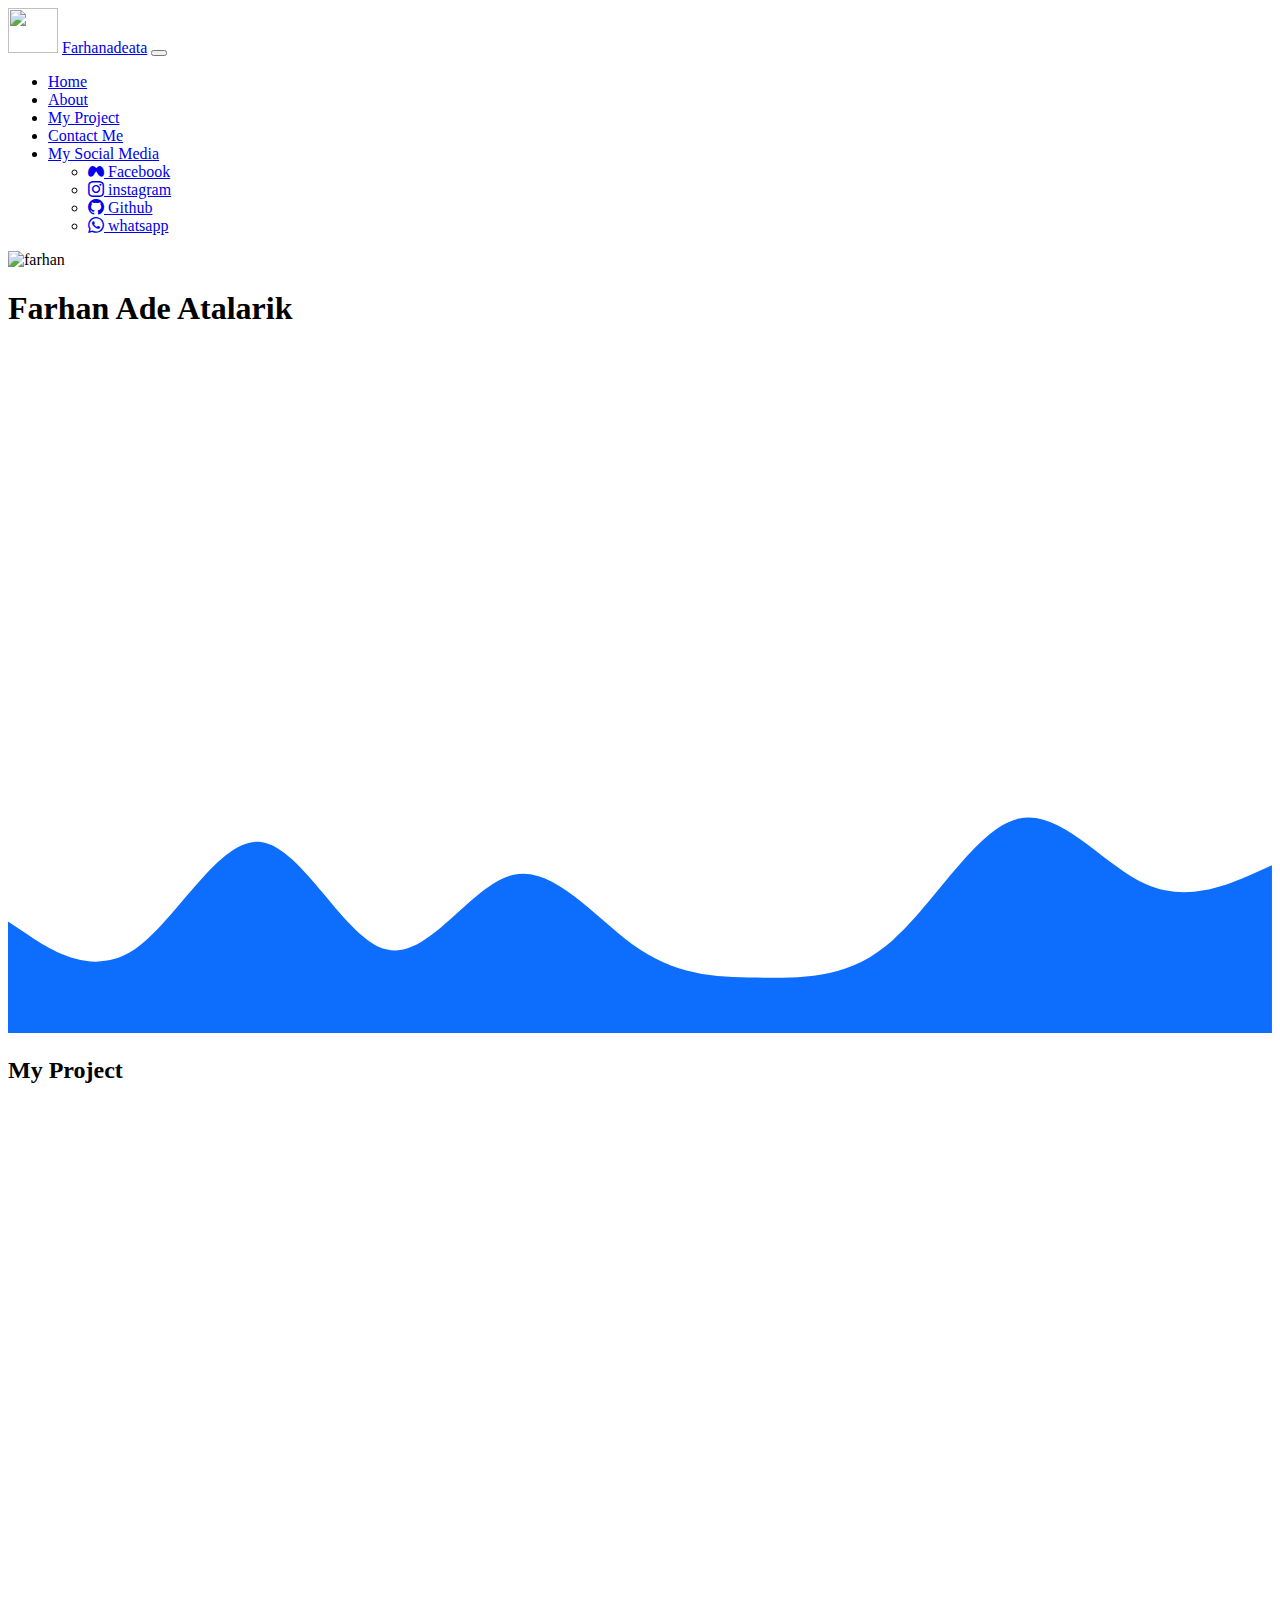
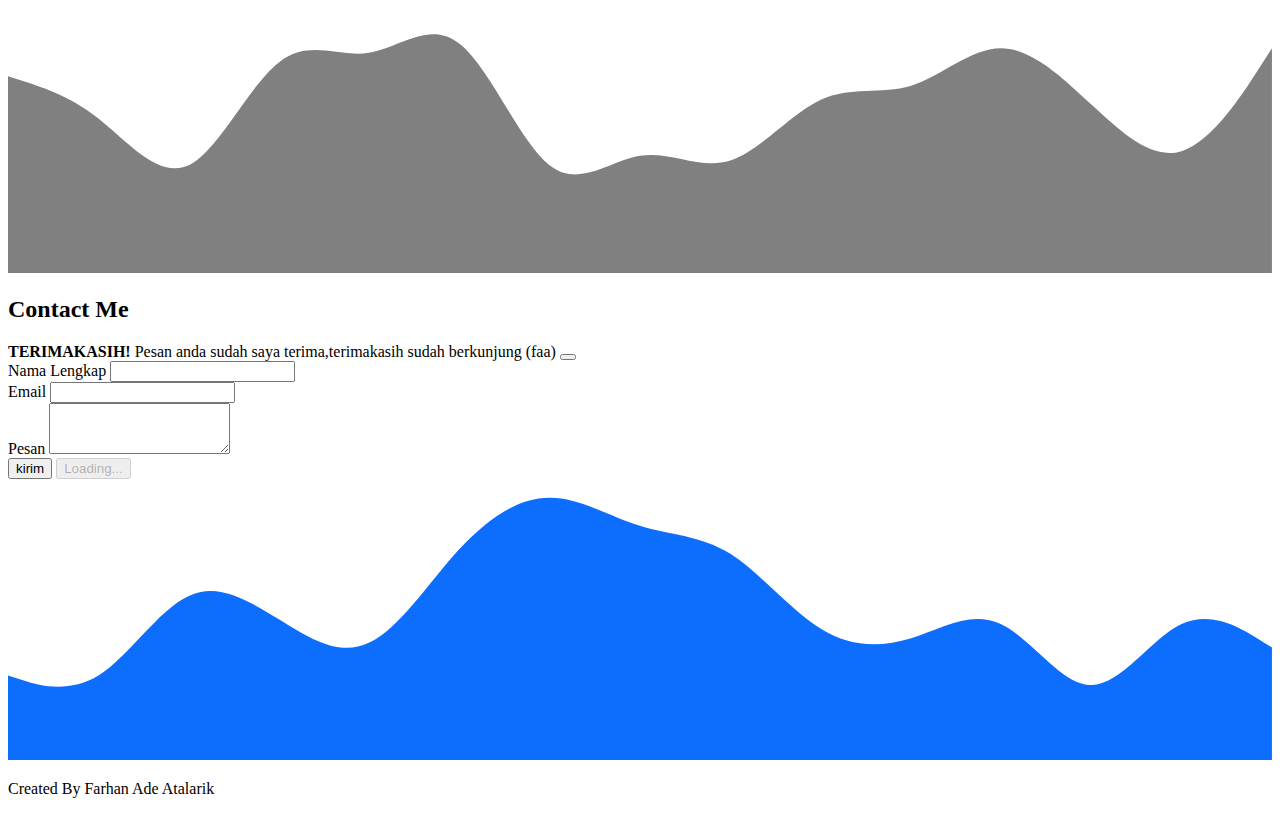
==== index.html @ 5beb2583 "Update index.html" ====
<!doctype html>
<html lang="en">

<head>
     <!-- Required meta tags -->
     <meta charset="utf-8">
     <meta name="viewport" content="width=device-width, initial-scale=1">

     <!-- Bootstrap CSS -->
     <link href="https://cdn.jsdelivr.net/npm/bootstrap@5.1.3/dist/css/bootstrap.min.css" rel="stylesheet"
          integrity="sha384-1BmE4kWBq78iYhFldvKuhfTAU6auU8tT94WrHftjDbrCEXSU1oBoqyl2QvZ6jIW3" crossorigin="anonymous">
     <link rel="stylesheet" href="https://cdn.jsdelivr.net/npm/bootstrap-icons@1.8.1/font/bootstrap-icons.css">
     <link rel="stylesheet" href="https://unpkg.com/aos@next/dist/aos.css" />
     <link rel="stylesheet" href="style.css">
     <title>Farhanadeata</title>
</head>

<body id="home">
     <!--navbar-->
     <nav class="navbar navbar-expand-lg navbar-dark background shadow-sm fixed-top">
          <div class="container">
               <img src="img/LOGO TERBARU REV-min.PNG" alt="" width="50" height="45" data-aos="flip-left">
               <a class="navbar-brand" href="#">Farhanadeata</a>
               <button class="navbar-toggler" type="button" data-bs-toggle="collapse" data-bs-target="#navbarNav"
                    aria-controls="navbarNav" aria-expanded="false" aria-label="Toggle navigation">
                    <span class="navbar-toggler-icon"></span>
               </button>
               <div class="collapse navbar-collapse" id="navbarNav">
                    <ul class="navbar-nav ms-auto">
                         <li class="nav-item">
                              <a class="nav-link active" aria-current="page" href="#home">Home</a>
                         </li>
                         <li class="nav-item">
                              <a class="nav-link" href="#About">About</a>
                         </li>
                         <li class="nav-item">
                              <a class="nav-link" href="#project">My Project</a>
                         </li>
                         <li class="nav-item">
                              <a class="nav-link" href="#Contactme">Contact Me</a>
                         </li>
                         <li class="nav-item">
                              <div class="dropdown">
                                   <a class="btn btn-secondary dropdown-toggle" href="#" role="button"
                                        id="dropdownMenuLink" data-bs-toggle="dropdown" aria-expanded="false">
                                        My Social Media
                                   </a>

                                   <ul class="dropdown-menu" aria-labelledby="dropdownMenuLink">
                                        <li><a class="dropdown-item text-primary"
                                                  href="https://www.facebook.com/farhan1113/"><i class="bi bi-meta"></i>
                                                  Facebook</a>
                                        </li>
                                        <li><a class="dropdown-item text-primary"
                                                  href="https://www.instagram.com/Farhanadeata"><i
                                                       class="bi bi-instagram"></i> instagram</a></li>
                                        <li><a class="dropdown-item" href="https://github.com/farhanadeata"><i
                                                       class="bi bi-github"> </i>Github</a>
                                        <li><a class="dropdown-item text-success" href="https://wa.me/083165642820"><i
                                                       class="bi bi-whatsapp">
                                                  </i>whatsapp</a>
                                        </li>
                                   </ul>
                              </div>
                         </li>
                    </ul>
               </div>
          </div>
     </nav>
     <!-- akhir navbar -->
     <!-- jumbotron -->
     <section class="jumbotron text-center">
          <img src="img/faa.jpg" alt="farhan" width="200" class="rounded-circle border border-3">
          <div class="text">
               <h1 class="display-4">Farhan Ade Atalarik</h1>
               <p class="lead"></p>
          </div>
          <svg xmlns="http://www.w3.org/2000/svg" viewBox="0 0 1440 320">
               <path fill="#ffffff" fill-opacity="1"
                    d="M0,64L21.8,69.3C43.6,75,87,85,131,101.3C174.5,117,218,139,262,165.3C305.5,192,349,224,393,229.3C436.4,235,480,213,524,208C567.3,203,611,213,655,192C698.2,171,742,117,785,96C829.1,75,873,85,916,106.7C960,128,1004,160,1047,154.7C1090.9,149,1135,107,1178,96C1221.8,85,1265,107,1309,106.7C1352.7,107,1396,85,1418,74.7L1440,64L1440,320L1418.2,320C1396.4,320,1353,320,1309,320C1265.5,320,1222,320,1178,320C1134.5,320,1091,320,1047,320C1003.6,320,960,320,916,320C872.7,320,829,320,785,320C741.8,320,698,320,655,320C610.9,320,567,320,524,320C480,320,436,320,393,320C349.1,320,305,320,262,320C218.2,320,175,320,131,320C87.3,320,44,320,22,320L0,320Z">
               </path>
          </svg>
     </section>
     <!-- akhir jumbotron -->

     <!-- about -->
     <section id="About">
          <div class=" about text1" data-aos="fade-in" data-aos-offset="400" data-aos-duration="3000">
               <div class="container">
                    <div class="row text-center">
                         <div class="col">
                              <h2>About Me</h2>
                         </div>
                    </div>
                    <div class="row justify-content-center fs-5 text-center">
                         <div class="col">
                              <p>Hai saya Farhan Ade Atalarik saya lahir di Baturaja Pada 27 Agustus 2003, rumah saya
                                   di Jl.Kol.Wahab Sarobu,Saya Mahasiswa di Universitas Baturaja.Saya memiliki motivasi
                                   yang besar Untuk mendapatkan dan mempelajari Sesuatu yang baru,Saya bertanggung jawab
                                   dan dapat di andalkan dalam hal apapun</p>
                         </div>
                    </div>
               </div>
          </div>
          <svg xmlns="http://www.w3.org/2000/svg" viewBox="0 0 1440 320">
               <path fill="#0d6efd" fill-opacity="1"
                    d="M0,192L24,208C48,224,96,256,144,224C192,192,240,96,288,101.3C336,107,384,213,432,224C480,235,528,149,576,138.7C624,128,672,192,720,224C768,256,816,256,864,256C912,256,960,256,1008,213.3C1056,171,1104,85,1152,74.7C1200,64,1248,128,1296,149.3C1344,171,1392,149,1416,138.7L1440,128L1440,320L1416,320C1392,320,1344,320,1296,320C1248,320,1200,320,1152,320C1104,320,1056,320,1008,320C960,320,912,320,864,320C816,320,768,320,720,320C672,320,624,320,576,320C528,320,480,320,432,320C384,320,336,320,288,320C240,320,192,320,144,320C96,320,48,320,24,320L0,320Z">
               </path>
          </svg>
     </section>
     <!-- akhir about -->

     <!-- My Project -->
     <section id="project">
          <div class="container">
               <div class="row text-center mb-3">
                    <div class="col">
                         <div class="text">
                              <h2>My Project</h2>
                         </div>
                    </div>
               </div>
               <div class="row justify-content-center">
                    <div class="col-md-4 mb-3">
                         <div class="card" data-aos="flip-up" data-aos-duration="2000">
                              <img src="img/ai.jpg" class="card-img-top" alt="ai">
                              <div class="card-body">
                                   <h5 class="card-title">Kecerdasan buatan</h5>
                                   <p class="card-text">mencoba membuat Kecerdasan buatan menggunakan bahasa
                                        Python.</p>
                                   <a href="https://github.com/farhanadeata/Ai" class="btn btn-primary">Lihat</a>
                              </div>
                         </div>
                    </div>
                    <div class="col-md-4 mb-3">
                         <div class="card" data-aos="flip-up" data-aos-duration="2000">
                              <img src="img/website.png" class="card-img-top" alt="website admin">
                              <div class="card-body">
                                   <h5 class="card-title">Sistem Admin Mahasiswa</h5>
                                   <p class="card-text"> mencoba Membuat sistem admin data Mahasiswa.</p>
                                   <a href="https://github.com/farhanadeata/UTSSCRUD" class="btn btn-primary">Lihat</a>
                              </div>
                         </div>
                    </div>
                    <div class="col-md-4 mb-3">
                         <div class="card" data-aos="flip-up" data-aos-duration="2000">
                              <img src="img/scribleart.png" class="card-img-top" alt="">
                              <div class="card-body">
                                   <h5 class="card-title">Scrible Art</h5>
                                   <p class="card-text"> mencoba Membuat efek Scrible Art di Android.</p>
                                   <a href="https://youtu.be/VZU8HkDeuXM" class="btn btn-primary">Lihat</a>
                              </div>
                         </div>
                    </div>
                    <div class="col-md-4 mb-3">
                         <div class="card" data-aos="flip-up" data-aos-duration="2000">
                              <img src="img/LOGO TERBARU REV-min.PNG" class="card-img-top" alt="scribleart">
                              <div class="card-body">
                                   <h5 class="card-title">coming soon</h5>
                                   <p class="card-text"></p>
                                   <a href="" class="btn btn-primary">Lihat</a>
                              </div>
                         </div>
                    </div>
               </div>
          </div>
          <svg xmlns="http://www.w3.org/2000/svg" viewBox="0 0 1440 320">
               <path fill="#808080" fill-opacity="1"
                    d="M0,96L17.1,101.3C34.3,107,69,117,103,144C137.1,171,171,213,206,197.3C240,181,274,107,309,80C342.9,53,377,75,411,69.3C445.7,64,480,32,514,58.7C548.6,85,583,171,617,197.3C651.4,224,686,192,720,186.7C754.3,181,789,203,823,192C857.1,181,891,139,926,122.7C960,107,994,117,1029,106.7C1062.9,96,1097,64,1131,64C1165.7,64,1200,96,1234,128C1268.6,160,1303,192,1337,181.3C1371.4,171,1406,117,1423,90.7L1440,64L1440,320L1422.9,320C1405.7,320,1371,320,1337,320C1302.9,320,1269,320,1234,320C1200,320,1166,320,1131,320C1097.1,320,1063,320,1029,320C994.3,320,960,320,926,320C891.4,320,857,320,823,320C788.6,320,754,320,720,320C685.7,320,651,320,617,320C582.9,320,549,320,514,320C480,320,446,320,411,320C377.1,320,343,320,309,320C274.3,320,240,320,206,320C171.4,320,137,320,103,320C68.6,320,34,320,17,320L0,320Z">
               </path>
          </svg>
     </section>
     <!-- akhir -->

     <!-- contact me -->
     <section id="Contactme">
          <div class="container">
               <div class="row text-center mb-3">
                    <div class="col">
                         <div class="text">
                              <h2>Contact Me</h2>
                         </div>
                    </div>
               </div>
               <div class="row justify-content-center">
                    <div class="col-md-8">
                         <div class="alert alert-success alert-dismissible fade show d-none my-allert" role="alert">
                              <strong>TERIMAKASIH!</strong> Pesan anda sudah saya terima,terimakasih sudah berkunjung
                              (faa)
                              <button type="button" class="btn-close" data-bs-dismiss="alert"
                                   aria-label="Close"></button>
                         </div>
                         <form name="submit-farhan-contact">
                              <div class="mb-3">
                                   <label for="name" class="form-label">Nama Lengkap</label>
                                   <input type="text" class="form-control" id="name" aria-describedby="name"
                                        name="nama">
                              </div>
                              <div class="mb-3">
                                   <label for="Email" class="form-label">Email</label>
                                   <input type="email" class="form-control" id="Email" aria-describedby="Email"
                                        name="email">
                              </div>
                              <div class="mb-3">
                                   <label for="pesan" class="form-label">Pesan</label>
                                   <textarea class="form-control" id="Pesan" rows="3" name="pesan"></textarea>
                              </div>
                              <button type="submit" class="btn btn-primary btn-kirim">kirim</button>
                              <button class="btn btn-primary btn-loading d-none" type="button" disabled>
                                   <span class="spinner-grow spinner-grow-sm" role="status" aria-hidden="true"></span>
                                   Loading...
                              </button>
                         </form>
                    </div>
               </div>
          </div>
          <svg xmlns="http://www.w3.org/2000/svg" viewBox="0 0 1440 320">
               <path fill="#0d6efd" fill-opacity="1"
                    d="M0,224L17.1,229.3C34.3,235,69,245,103,224C137.1,203,171,149,206,133.3C240,117,274,139,309,160C342.9,181,377,203,411,186.7C445.7,171,480,117,514,80C548.6,43,583,21,617,21.3C651.4,21,686,43,720,53.3C754.3,64,789,64,823,85.3C857.1,107,891,149,926,170.7C960,192,994,192,1029,181.3C1062.9,171,1097,149,1131,165.3C1165.7,181,1200,235,1234,234.7C1268.6,235,1303,181,1337,165.3C1371.4,149,1406,171,1423,181.3L1440,192L1440,320L1422.9,320C1405.7,320,1371,320,1337,320C1302.9,320,1269,320,1234,320C1200,320,1166,320,1131,320C1097.1,320,1063,320,1029,320C994.3,320,960,320,926,320C891.4,320,857,320,823,320C788.6,320,754,320,720,320C685.7,320,651,320,617,320C582.9,320,549,320,514,320C480,320,446,320,411,320C377.1,320,343,320,309,320C274.3,320,240,320,206,320C171.4,320,137,320,103,320C68.6,320,34,320,17,320L0,320Z">
               </path>
          </svg>
     </section>
     <!-- akhir -->

     <!-- footer -->
     <footer class="footer text-center text-light">
          <P>Created By Farhan Ade Atalarik</P>
     </footer>
     <!-- footer -->



     <!-- Option 1: Bootstrap Bundle with Popper -->
     <script src="https://cdn.jsdelivr.net/npm/bootstrap@5.1.3/dist/js/bootstrap.bundle.min.js"
          integrity="sha384-ka7Sk0Gln4gmtz2MlQnikT1wXgYsOg+OMhuP+IlRH9sENBO0LRn5q+8nbTov4+1p" crossorigin="anonymous">
     </script>

     <script src="https://unpkg.com/aos@next/dist/aos.js"></script>
     <script>
          AOS.init();
     </script>

     <script src="https://cdnjs.cloudflare.com/ajax/libs/gsap/3.9.1/gsap.min.js"> </script>
     <script src="https://cdnjs.cloudflare.com/ajax/libs/gsap/3.9.1/TextPlugin.min.js"></script>
     <script>
          gsap.registerPlugin(TextPlugin);
          gsap.to('.lead', {
               duration: 1.2,
               delay: 1.4,
               text: 'Mahasiswa | Programer | Videografer'
          })
          gsap.from('.jumbotron img', {
               duration: 1,
               y: -100,
               rotateY: 360,
               opacity: 0,
          });
          gsap.from('.navbar', {
               duration: 1,
               y: '-100%',
               opacity: 0,
               ease: 'bounce',
          });
          gsap.from('.display-4', {
               duration: 1,
               x: '-50%',
               opacity: 0,
               delay: 0.5,
               ease: 'back',
          });
     </script>



     <script>
          const scriptURL =
               'https://script.google.com/macros/s/AKfycbzv5Hc3rP5g9Ium2PK3wPlbBlIA5En4hgV32wuPU0XrtgzNv8XFjXux2nMC9JKpwwN2HA/exec'
          const form = document.forms['submit-farhan-contact'];
          const btnKirim = document.querySelector('.btn-kirim');
          const btnLoading = document.querySelector('.btn-loading');
          const myallert = document.querySelector('.my-allert');


          form.addEventListener('submit', e => {
               e.preventDefault()
               // ketika tmbl kirim di klik
               //tamplkan tmbl loading,hilingkan kirim
               btnLoading.classList.toggle('d-none');
               btnKirim.classList.toggle('d-none');
               fetch(scriptURL, {
                         method: 'POST',
                         body: new FormData(form)
                    })
                    .then(response => {
                         btnLoading.classList.toggle('d-none');
                         btnKirim.classList.toggle('d-none');
                         myallert.classList.toggle('d-none');
                         console.log('Success!', response)
                    })
                    .catch(error => {
                         console.error('Error!', error.message)
                    })
          })
     </script>


</body>

</html>
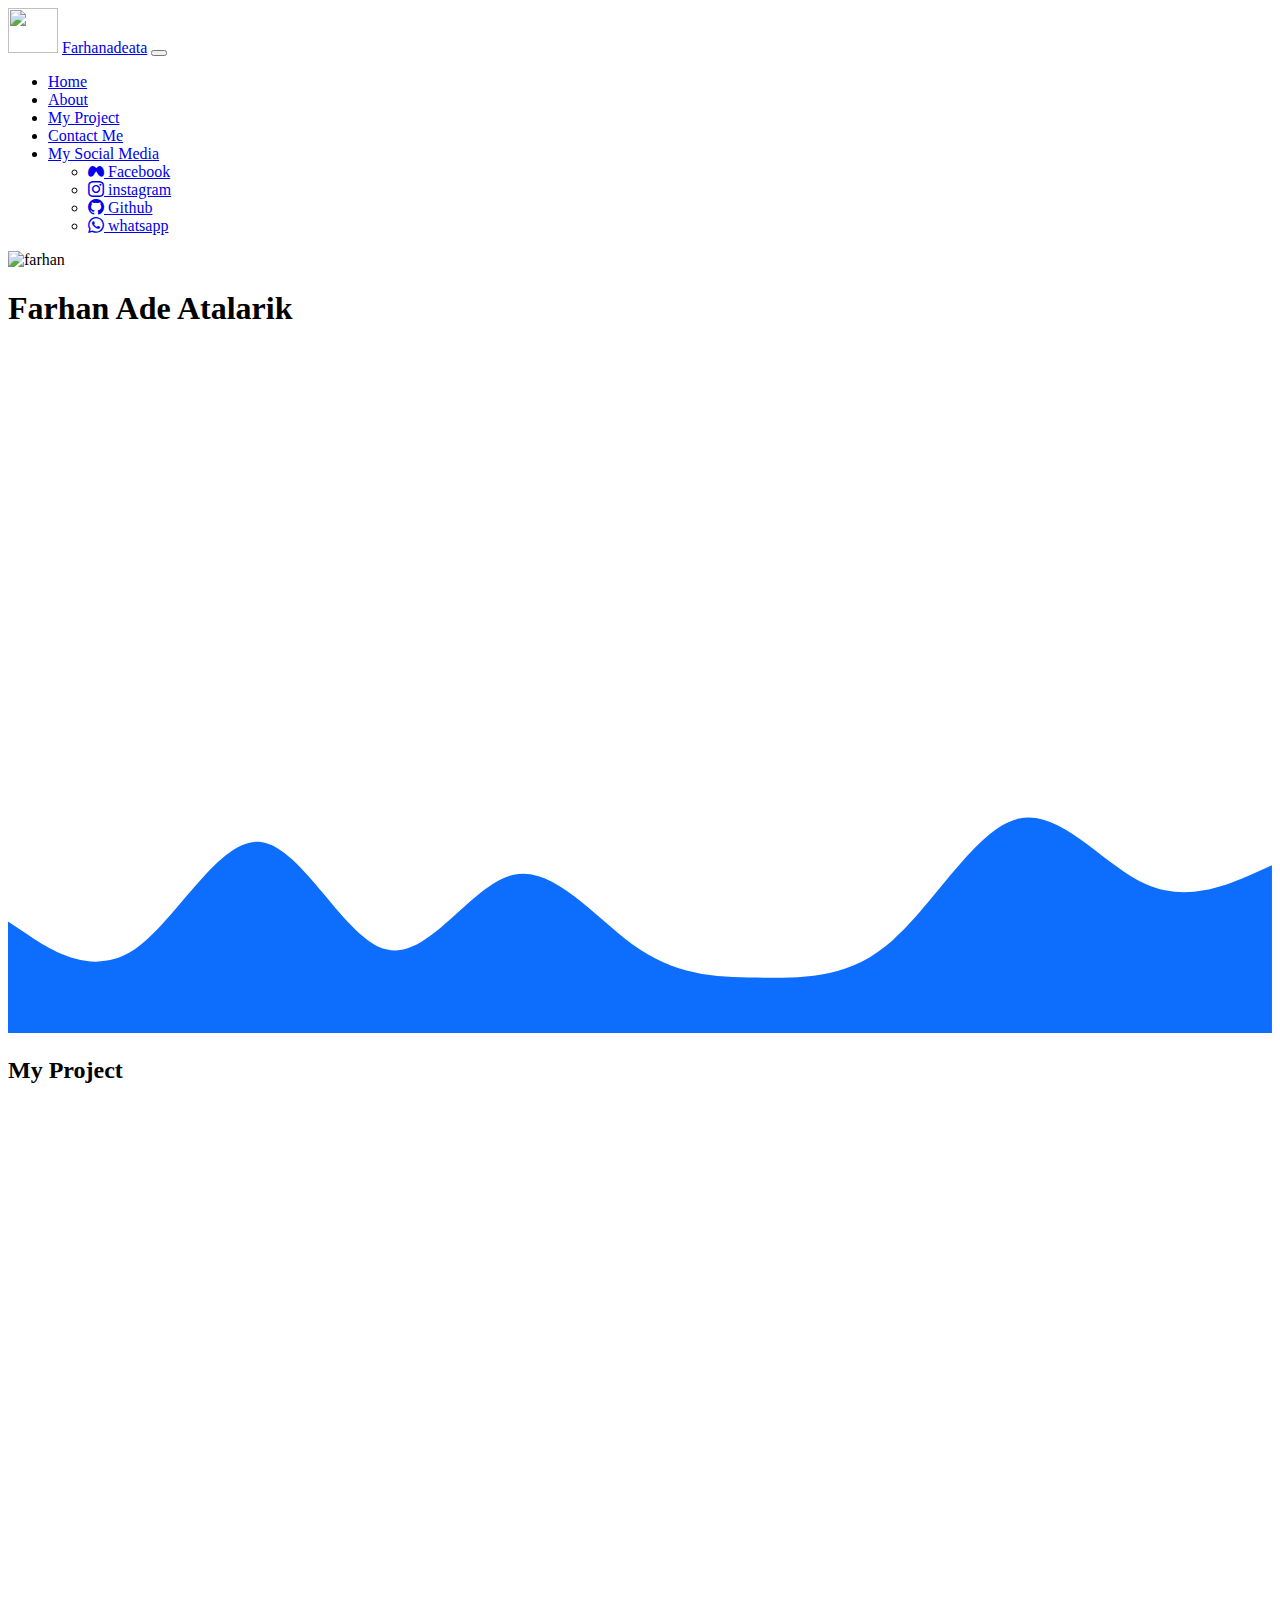
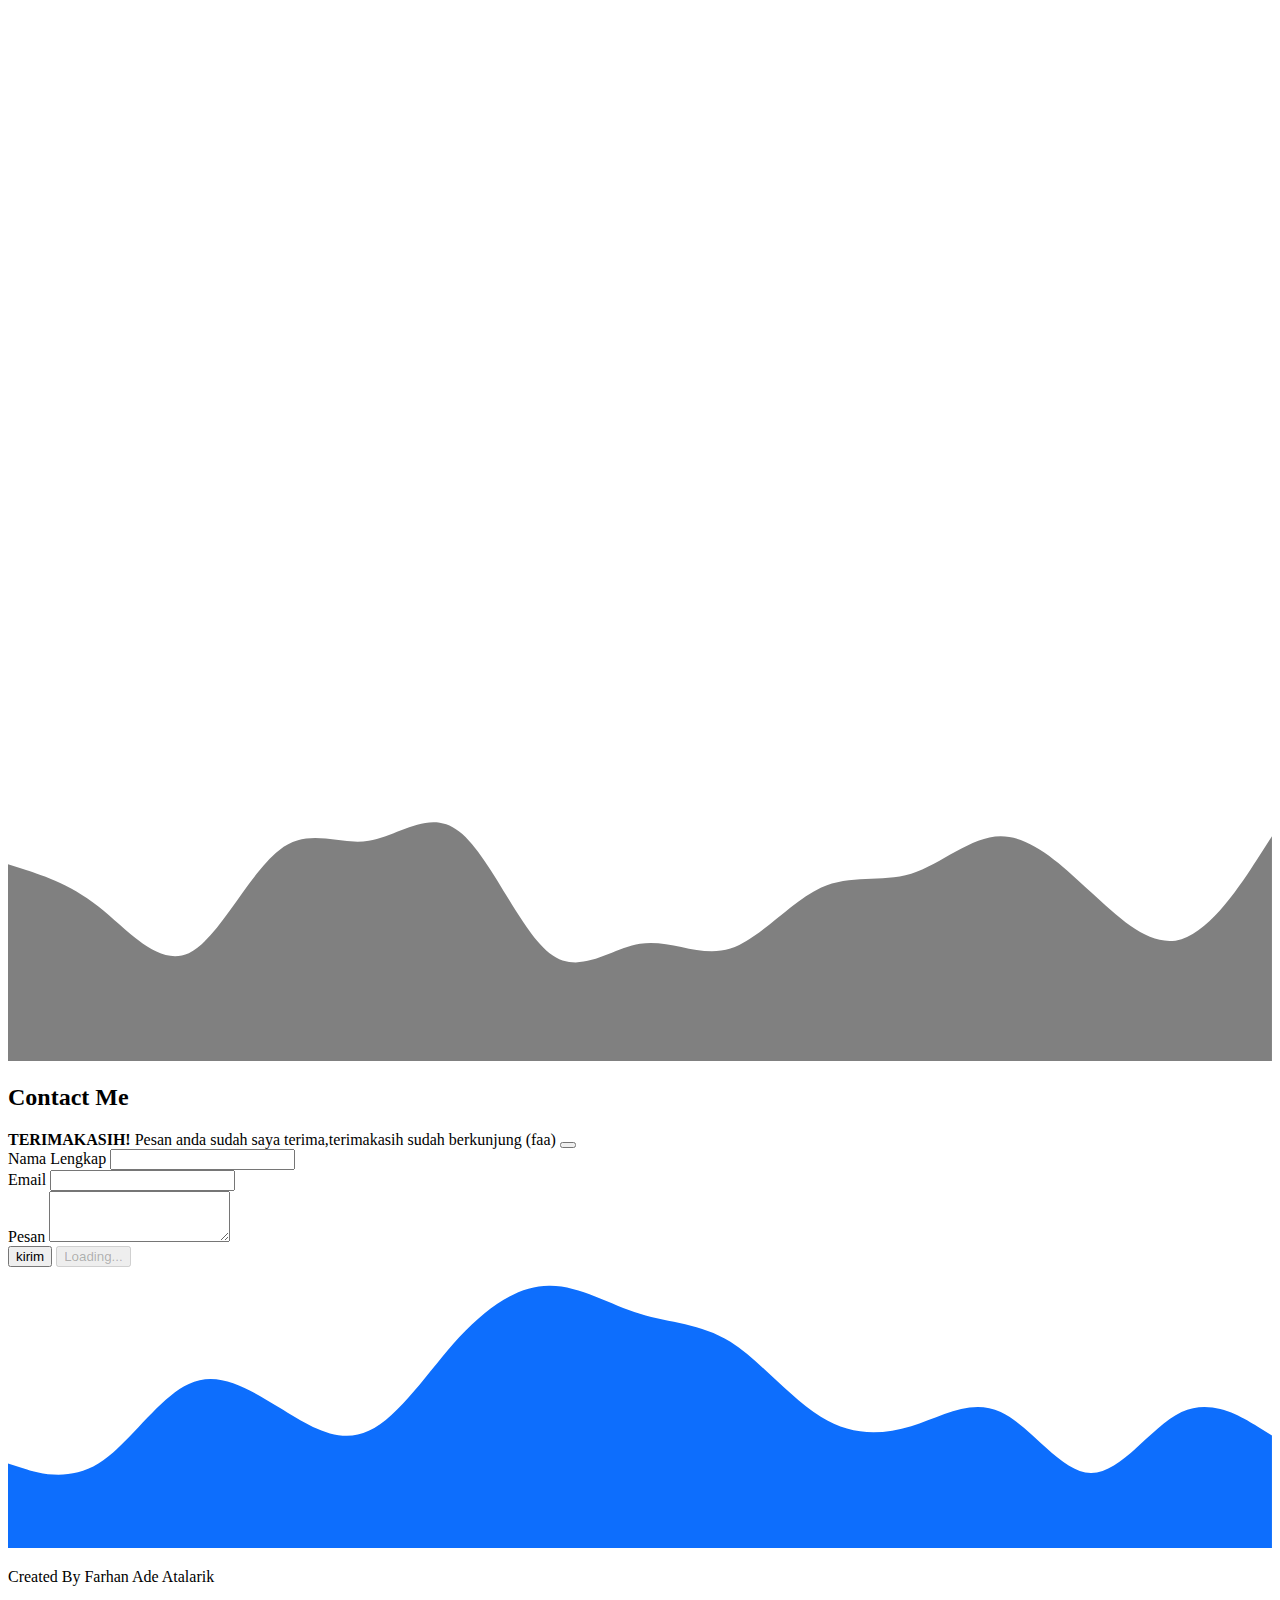
==== commit 71d462be: "update web crud" ====
--- a/index.html
+++ b/index.html
@@ -154,11 +154,12 @@
                     </div>
                     <div class="col-md-4 mb-3">
                          <div class="card" data-aos="flip-up" data-aos-duration="2000">
-                              <img src="img/LOGO TERBARU REV-min.PNG" class="card-img-top" alt="scribleart">
+                              <img src="img/proyek.png" class="card-img-top" alt="scribleart">
                               <div class="card-body">
-                                   <h5 class="card-title">coming soon</h5>
-                                   <p class="card-text"></p>
-                                   <a href="" class="btn btn-primary">Lihat</a>
+                                   <h5 class="card-title">website data siswa sederhana</h5>
+                                   <p class="card-text">mencoba membuat website sederhana menggunakan bootstrap dan di
+                                        upload ke hosting</p>
+                                   <a href="https://github.com/farhanadeata/WebCRUD" class="btn btn-primary">Lihat</a>
                               </div>
                          </div>
                     </div>
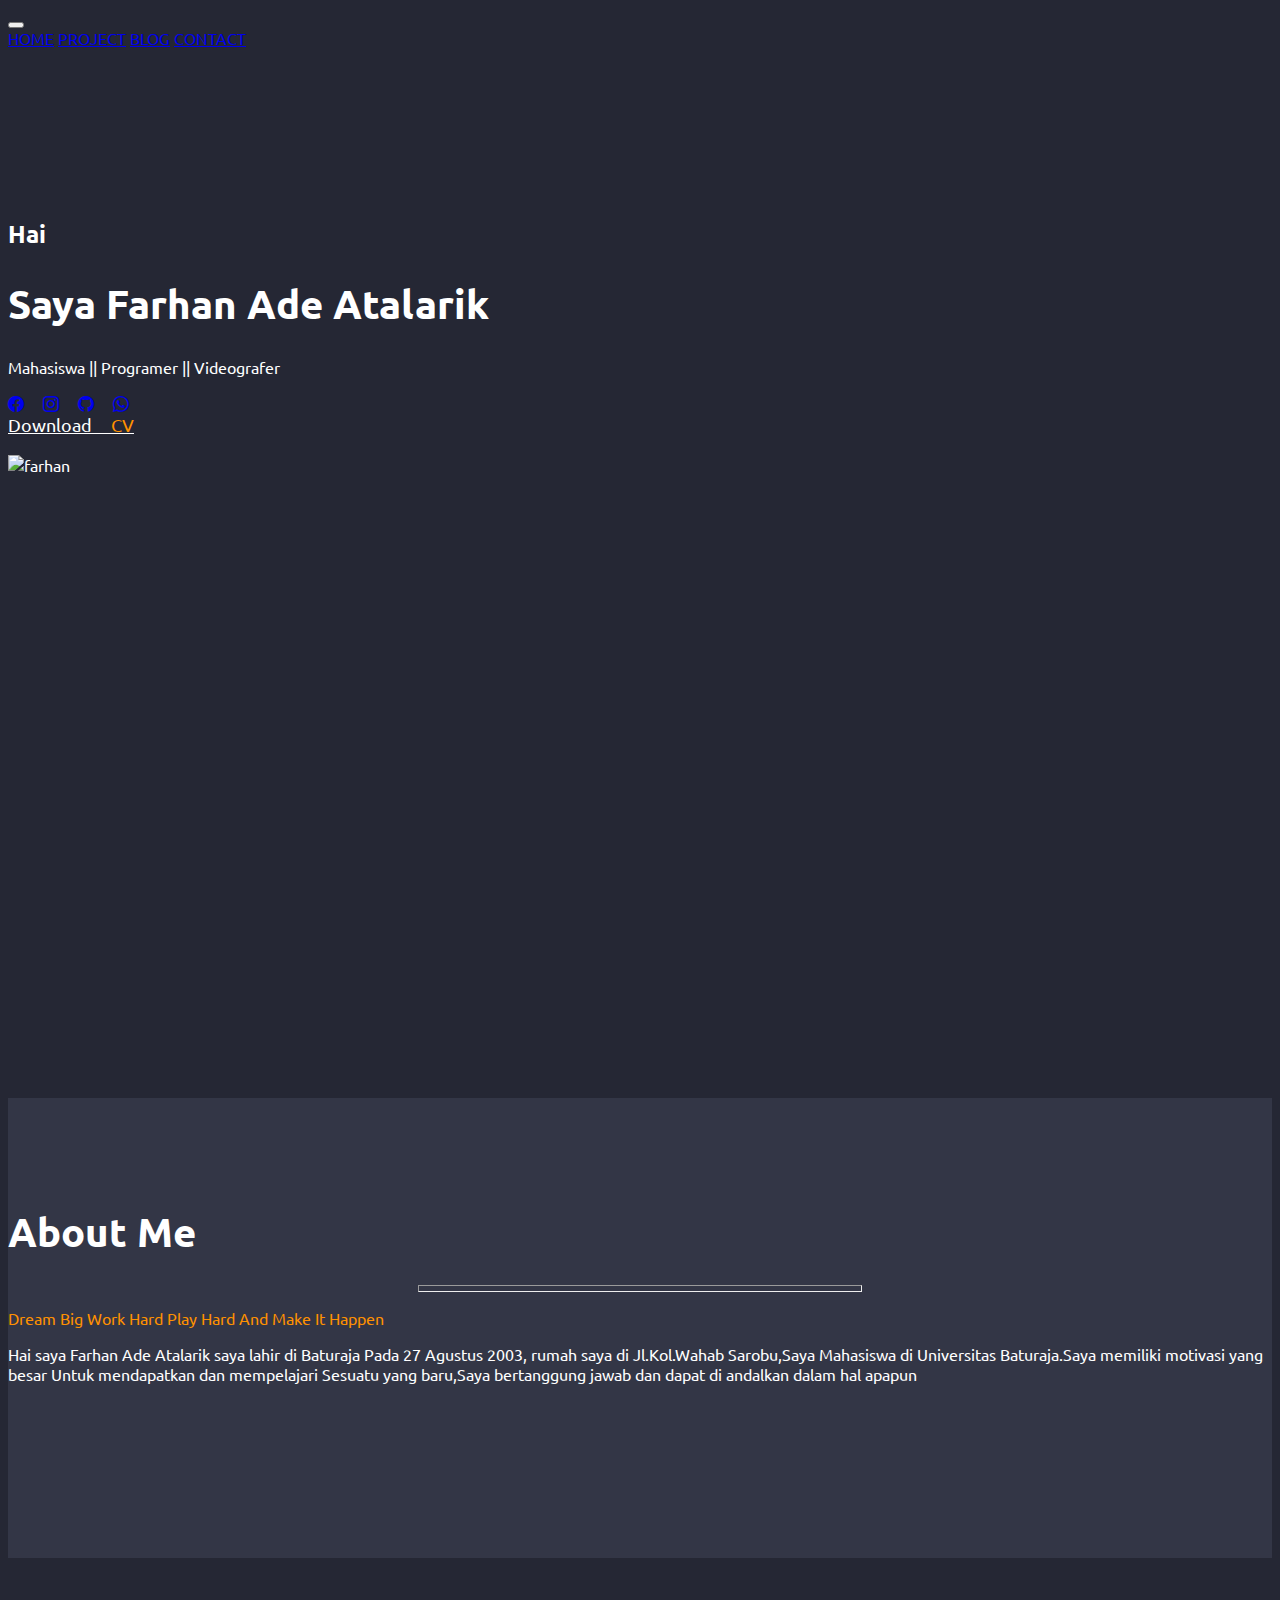
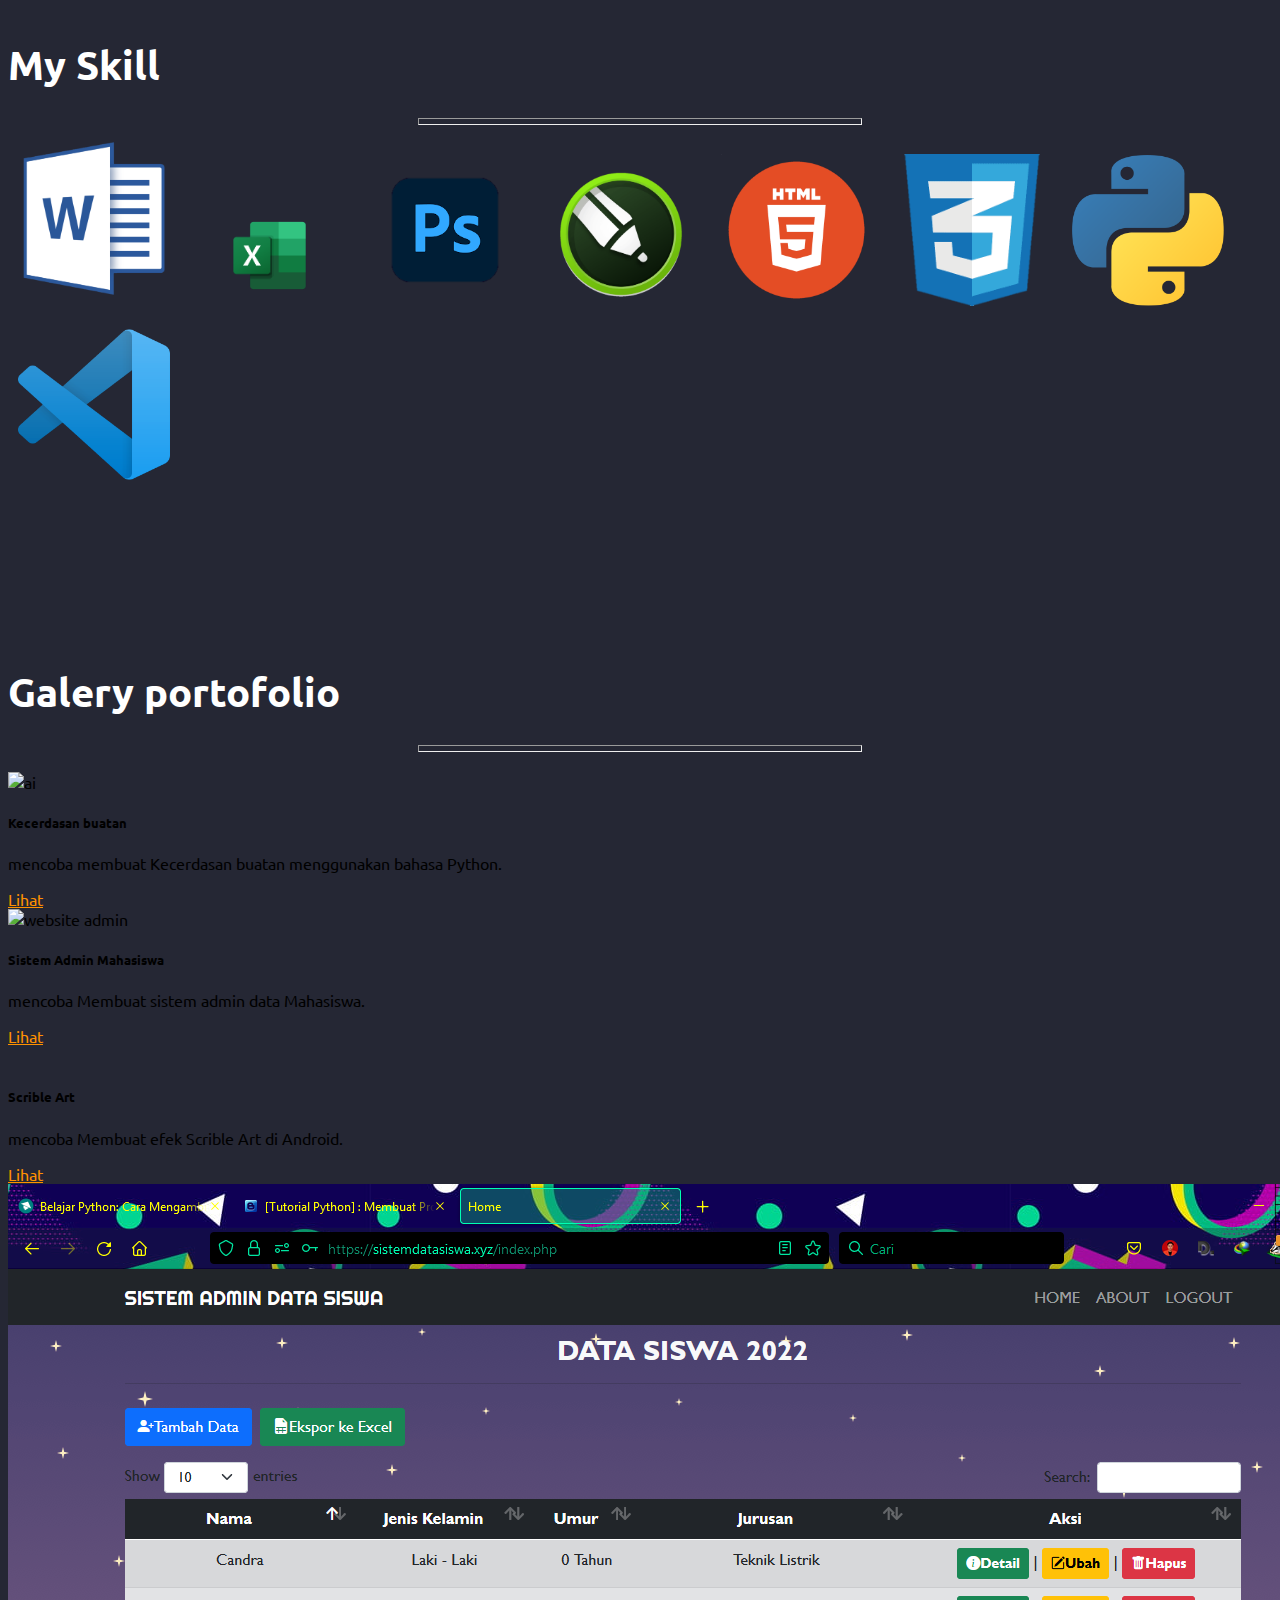
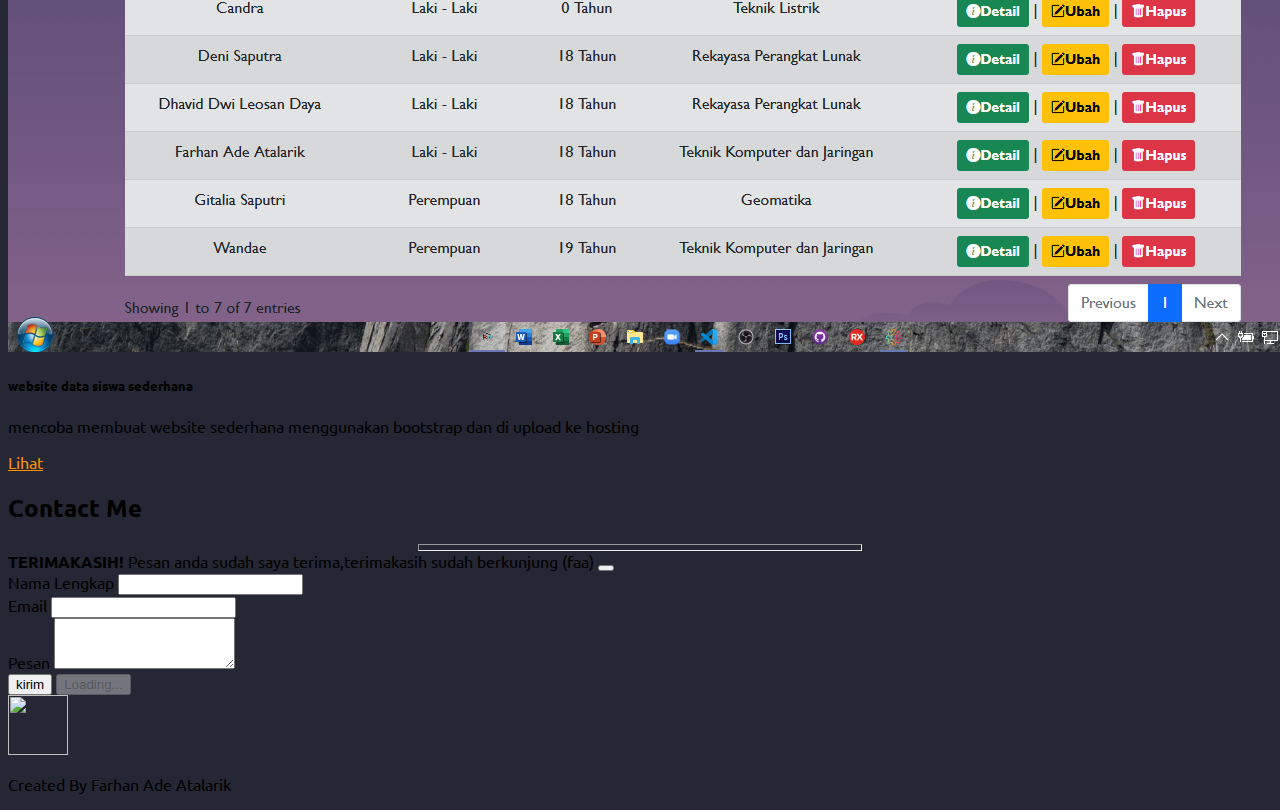
==== commit 36952f09: "rev" ====
--- a/index.html
+++ b/index.html
@@ -7,94 +7,101 @@
      <meta name="viewport" content="width=device-width, initial-scale=1">
 
      <!-- Bootstrap CSS -->
-     <link href="https://cdn.jsdelivr.net/npm/bootstrap@5.1.3/dist/css/bootstrap.min.css" rel="stylesheet"
-          integrity="sha384-1BmE4kWBq78iYhFldvKuhfTAU6auU8tT94WrHftjDbrCEXSU1oBoqyl2QvZ6jIW3" crossorigin="anonymous">
-     <link rel="stylesheet" href="https://cdn.jsdelivr.net/npm/bootstrap-icons@1.8.1/font/bootstrap-icons.css">
-     <link rel="stylesheet" href="https://unpkg.com/aos@next/dist/aos.css" />
-     <link rel="stylesheet" href="style.css">
-     <title>Farhanadeata</title>
+     <link href="https://cdn.jsdelivr.net/npm/bootstrap@5.0.2/dist/css/bootstrap.min.css" rel="stylesheet"
+          integrity="sha384-EVSTQN3/azprG1Anm3QDgpJLIm9Nao0Yz1ztcQTwFspd3yD65VohhpuuCOmLASjC" crossorigin="anonymous">
+     <link rel="stylesheet" href="https://cdn.jsdelivr.net/npm/bootstrap-icons@1.9.1/font/bootstrap-icons.css">
+     <!-- my css -->
+     <link rel="stylesheet" href="css/style.css">
+     <!-- font -->
+     <link rel="preconnect" href="https://fonts.googleapis.com">
+     <link rel="preconnect" href="https://fonts.gstatic.com" crossorigin>
+     <link href="https://fonts.googleapis.com/css2?family=Kalam:wght@300&family=Montserrat+Alternates:wght@200;300&family=Ubuntu:wght@300;400;700&display=swap"
+          rel="stylesheet">
+
+
+     <title>PORTOFOLIO || Farhanadeata</title>
+
 </head>
 
-<body id="home">
-     <!--navbar-->
-     <nav class="navbar navbar-expand-lg navbar-dark background shadow-sm fixed-top">
+<body>
+     <!-- navbar -->
+     <div id="home">
+          <div class="container-fluid position-fixed" id="nav">
+               <div class="container">
+                    <nav class="navbar navbar-expand-lg navbar-dark bg-transparent py-2  ">
+                         <div class="row justify-content-center">
+                              <div class="col-7">
+                                   <button class="navbar-toggler" type="button" data-bs-toggle="collapse"
+                                        data-bs-target="#navbarNavAltMarkup" aria-controls="navbarNavAltMarkup"
+                                        aria-expanded="false" aria-label="Toggle navigation">
+                                        <span class="navbar-toggler-icon"></span>
+                                   </button>
+                                   <div class="collapse navbar-collapse" id="navbarNavAltMarkup">
+                                        <div class="navbar-nav">
+                                             <a class="nav-link me-3" href="#home">HOME</a>
+                                             <a class="nav-link me-3" href="#portofolio">PROJECT</a>
+                                             <a class="nav-link me-3" href="https://farhanadeata.blogspot.com/">BLOG</a>
+                                             <a class="nav-link me-3" href="#Contactme">CONTACT </a>
+                                        </div>
+                                   </div>
+                              </div>
+                         </div>
+                    </nav>
+               </div>
+          </div>
+     </div>
+
+
+     <!-- akhir Navbar -->
+
+     <!-- saya -->
+     <section id="saya">
           <div class="container">
-               <img src="img/LOGO TERBARU REV-min.PNG" alt="" width="50" height="45" data-aos="flip-left">
-               <a class="navbar-brand" href="#">Farhanadeata</a>
-               <button class="navbar-toggler" type="button" data-bs-toggle="collapse" data-bs-target="#navbarNav"
-                    aria-controls="navbarNav" aria-expanded="false" aria-label="Toggle navigation">
-                    <span class="navbar-toggler-icon"></span>
-               </button>
-               <div class="collapse navbar-collapse" id="navbarNav">
-                    <ul class="navbar-nav ms-auto">
-                         <li class="nav-item">
-                              <a class="nav-link active" aria-current="page" href="#home">Home</a>
-                         </li>
-                         <li class="nav-item">
-                              <a class="nav-link" href="#About">About</a>
-                         </li>
-                         <li class="nav-item">
-                              <a class="nav-link" href="#project">My Project</a>
-                         </li>
-                         <li class="nav-item">
-                              <a class="nav-link" href="#Contactme">Contact Me</a>
-                         </li>
-                         <li class="nav-item">
-                              <div class="dropdown">
-                                   <a class="btn btn-secondary dropdown-toggle" href="#" role="button"
-                                        id="dropdownMenuLink" data-bs-toggle="dropdown" aria-expanded="false">
-                                        My Social Media
-                                   </a>
-
-                                   <ul class="dropdown-menu" aria-labelledby="dropdownMenuLink">
-                                        <li><a class="dropdown-item text-primary"
-                                                  href="https://www.facebook.com/farhan1113/"><i class="bi bi-meta"></i>
-                                                  Facebook</a>
-                                        </li>
-                                        <li><a class="dropdown-item text-primary"
-                                                  href="https://www.instagram.com/Farhanadeata"><i
-                                                       class="bi bi-instagram"></i> instagram</a></li>
-                                        <li><a class="dropdown-item" href="https://github.com/farhanadeata"><i
-                                                       class="bi bi-github"> </i>Github</a>
-                                        <li><a class="dropdown-item text-success" href="https://wa.me/083165642820"><i
-                                                       class="bi bi-whatsapp">
-                                                  </i>whatsapp</a>
-                                        </li>
-                                   </ul>
-                              </div>
-                         </li>
-                    </ul>
-               </div>
-          </div>
-     </nav>
-     <!-- akhir navbar -->
-     <!-- jumbotron -->
-     <section class="jumbotron text-center">
-          <img src="img/faa.jpg" alt="farhan" width="200" class="rounded-circle border border-3">
-          <div class="text">
-               <h1 class="display-4">Farhan Ade Atalarik</h1>
-               <p class="lead"></p>
-          </div>
-          <svg xmlns="http://www.w3.org/2000/svg" viewBox="0 0 1440 320">
-               <path fill="#ffffff" fill-opacity="1"
-                    d="M0,64L21.8,69.3C43.6,75,87,85,131,101.3C174.5,117,218,139,262,165.3C305.5,192,349,224,393,229.3C436.4,235,480,213,524,208C567.3,203,611,213,655,192C698.2,171,742,117,785,96C829.1,75,873,85,916,106.7C960,128,1004,160,1047,154.7C1090.9,149,1135,107,1178,96C1221.8,85,1265,107,1309,106.7C1352.7,107,1396,85,1418,74.7L1440,64L1440,320L1418.2,320C1396.4,320,1353,320,1309,320C1265.5,320,1222,320,1178,320C1134.5,320,1091,320,1047,320C1003.6,320,960,320,916,320C872.7,320,829,320,785,320C741.8,320,698,320,655,320C610.9,320,567,320,524,320C480,320,436,320,393,320C349.1,320,305,320,262,320C218.2,320,175,320,131,320C87.3,320,44,320,22,320L0,320Z">
-               </path>
-          </svg>
-     </section>
-     <!-- akhir jumbotron -->
+               <div class="row post">
+                    <div class="col-lg-5 col-md-6 offset-lg-1 my-auto order-1 text-center text-lg-start">
+                         <h2>Hai</h2>
+                         <H1 class="fw-bold">Saya Farhan Ade Atalarik</H1>
+                         <p>Mahasiswa || Programer || Videografer</p>
+
+                         <div class="social-media text-light">
+                              <a class="text-light" href="https://www.facebook.com/farhan1113/"><i
+                                        class="bi bi-facebook"></i></a>
+
+                              <a class="text-light" href="https://www.instagram.com/Farhanadeata"><i
+                                        class="bi bi-instagram"></i></a>
+                              <a class="text-light" href="https://github.com/farhanadeata"><i
+                                        class="bi bi-github"></i></a>
+                              <a class="text-light" href="https://wa.me/083165642820"><i class="bi bi-whatsapp">
+                                   </i></a>
+                              <br>
+                              <a href="#" class="fw-bold text-decoration-none cv">Download
+                                   <span class="warnaaksen">CV</span></a>
+
+                         </div>
+                    </div>
+                    <div class="col- lg-5 col-md-6 order-md-2">
+                         <img src="img/faa.jpg" alt="farhan" width="250"
+                              class="rounded-circle border border-3 float-lg-end mx-auto d-block">
+                    </div>
+               </div>
+          </div>
+     </section>
+     <!-- akhir saya -->
 
      <!-- about -->
-     <section id="About">
-          <div class=" about text1" data-aos="fade-in" data-aos-offset="400" data-aos-duration="3000">
+     <section id="about">
+          <div class="container-fluid">
                <div class="container">
-                    <div class="row text-center">
-                         <div class="col">
-                              <h2>About Me</h2>
-                         </div>
-                    </div>
-                    <div class="row justify-content-center fs-5 text-center">
-                         <div class="col">
-                              <p>Hai saya Farhan Ade Atalarik saya lahir di Baturaja Pada 27 Agustus 2003, rumah saya
+                    <div class="row justify-content-center">
+                         <div class="col-10">
+                              <h1 class="text-center fw-bold">About Me</h1>
+                              <hr>
+                         </div>
+                         <div class="col-10">
+                              <p class="text-center warnaaksen">Dream Big Work Hard Play Hard And Make It Happen</p>
+                              <p class="text-center text-light">Hai saya Farhan Ade Atalarik saya lahir di Baturaja Pada
+                                   27
+                                   Agustus 2003, rumah saya
                                    di Jl.Kol.Wahab Sarobu,Saya Mahasiswa di Universitas Baturaja.Saya memiliki motivasi
                                    yang besar Untuk mendapatkan dan mempelajari Sesuatu yang baru,Saya bertanggung jawab
                                    dan dapat di andalkan dalam hal apapun</p>
@@ -102,87 +109,102 @@
                     </div>
                </div>
           </div>
-          <svg xmlns="http://www.w3.org/2000/svg" viewBox="0 0 1440 320">
-               <path fill="#0d6efd" fill-opacity="1"
-                    d="M0,192L24,208C48,224,96,256,144,224C192,192,240,96,288,101.3C336,107,384,213,432,224C480,235,528,149,576,138.7C624,128,672,192,720,224C768,256,816,256,864,256C912,256,960,256,1008,213.3C1056,171,1104,85,1152,74.7C1200,64,1248,128,1296,149.3C1344,171,1392,149,1416,138.7L1440,128L1440,320L1416,320C1392,320,1344,320,1296,320C1248,320,1200,320,1152,320C1104,320,1056,320,1008,320C960,320,912,320,864,320C816,320,768,320,720,320C672,320,624,320,576,320C528,320,480,320,432,320C384,320,336,320,288,320C240,320,192,320,144,320C96,320,48,320,24,320L0,320Z">
-               </path>
-          </svg>
      </section>
      <!-- akhir about -->
 
-     <!-- My Project -->
-     <section id="project">
+     <!-- skill -->
+     <section id="skill">
+          <div class="container-fluid">
+               <div class="container">
+                    <div class="row justify-content-center">
+                         <div class="col-10">
+                              <h1 class="fw-bold text-center">My Skill</h1>
+                              <hr>
+                         </div>
+                         <div class="col-10 text-center mt-3">
+                              <img src="img/word.png" alt="">
+                              <img src="img/exel.png" alt="">
+                              <img src="img/ps.png" alt="">
+                              <img src="img/corel.png" alt="">
+                              <img src="img/html.png" alt="">
+                              <img src="img/css.png" alt="">
+                              <img src="img/py.png" alt="">
+                              <img src="img/Visual_Studio_Code_1.35_icon.svg.png" alt="">
+                         </div>
+                    </div>
+               </div>
+          </div>
+     </section>
+     <!-- akhir skill -->
+
+     <!-- portofolio -->
+     <section id="portofolio">
           <div class="container">
-               <div class="row text-center mb-3">
-                    <div class="col">
-                         <div class="text">
-                              <h2>My Project</h2>
-                         </div>
-                    </div>
-               </div>
+               <div class="row justify-content-center">
+                    <div class="col-12">
+                         <h1 class="text-center fw-bold">Galery portofolio</h1>
+                         <hr>
+                    </div>
+               </div>
+               <br>
                <div class="row justify-content-center">
                     <div class="col-md-4 mb-3">
-                         <div class="card" data-aos="flip-up" data-aos-duration="2000">
+                         <div class="card bg-dark text-light" data-aos="flip-up" data-aos-duration="2000">
                               <img src="img/ai.jpg" class="card-img-top" alt="ai">
                               <div class="card-body">
                                    <h5 class="card-title">Kecerdasan buatan</h5>
                                    <p class="card-text">mencoba membuat Kecerdasan buatan menggunakan bahasa
                                         Python.</p>
-                                   <a href="https://github.com/farhanadeata/Ai" class="btn btn-primary">Lihat</a>
+                                   <a href="https://github.com/farhanadeata/Ai" class="btn warnaaksen">Lihat</a>
                               </div>
                          </div>
                     </div>
                     <div class="col-md-4 mb-3">
-                         <div class="card" data-aos="flip-up" data-aos-duration="2000">
+                         <div class="card bg-dark text-light" data-aos="flip-up" data-aos-duration="2000">
                               <img src="img/website.png" class="card-img-top" alt="website admin">
                               <div class="card-body">
                                    <h5 class="card-title">Sistem Admin Mahasiswa</h5>
                                    <p class="card-text"> mencoba Membuat sistem admin data Mahasiswa.</p>
-                                   <a href="https://github.com/farhanadeata/UTSSCRUD" class="btn btn-primary">Lihat</a>
+                                   <a href="https://github.com/farhanadeata/UTSSCRUD" class="btn warnaaksen">Lihat</a>
                               </div>
                          </div>
                     </div>
                     <div class="col-md-4 mb-3">
-                         <div class="card" data-aos="flip-up" data-aos-duration="2000">
+                         <div class="card bg-dark text-light" data-aos="flip-up" data-aos-duration="2000">
                               <img src="img/scribleart.png" class="card-img-top" alt="">
                               <div class="card-body">
                                    <h5 class="card-title">Scrible Art</h5>
                                    <p class="card-text"> mencoba Membuat efek Scrible Art di Android.</p>
-                                   <a href="https://youtu.be/VZU8HkDeuXM" class="btn btn-primary">Lihat</a>
+                                   <a href="https://youtu.be/VZU8HkDeuXM" class="btn warnaaksen">Lihat</a>
                               </div>
                          </div>
                     </div>
                     <div class="col-md-4 mb-3">
-                         <div class="card" data-aos="flip-up" data-aos-duration="2000">
+                         <div class="card bg-dark text-light" data-aos="flip-up" data-aos-duration="2000">
                               <img src="img/proyek.png" class="card-img-top" alt="scribleart">
                               <div class="card-body">
                                    <h5 class="card-title">website data siswa sederhana</h5>
                                    <p class="card-text">mencoba membuat website sederhana menggunakan bootstrap dan di
                                         upload ke hosting</p>
-                                   <a href="https://github.com/farhanadeata/WebCRUD" class="btn btn-primary">Lihat</a>
-                              </div>
-                         </div>
-                    </div>
-               </div>
-          </div>
-          <svg xmlns="http://www.w3.org/2000/svg" viewBox="0 0 1440 320">
-               <path fill="#808080" fill-opacity="1"
-                    d="M0,96L17.1,101.3C34.3,107,69,117,103,144C137.1,171,171,213,206,197.3C240,181,274,107,309,80C342.9,53,377,75,411,69.3C445.7,64,480,32,514,58.7C548.6,85,583,171,617,197.3C651.4,224,686,192,720,186.7C754.3,181,789,203,823,192C857.1,181,891,139,926,122.7C960,107,994,117,1029,106.7C1062.9,96,1097,64,1131,64C1165.7,64,1200,96,1234,128C1268.6,160,1303,192,1337,181.3C1371.4,171,1406,117,1423,90.7L1440,64L1440,320L1422.9,320C1405.7,320,1371,320,1337,320C1302.9,320,1269,320,1234,320C1200,320,1166,320,1131,320C1097.1,320,1063,320,1029,320C994.3,320,960,320,926,320C891.4,320,857,320,823,320C788.6,320,754,320,720,320C685.7,320,651,320,617,320C582.9,320,549,320,514,320C480,320,446,320,411,320C377.1,320,343,320,309,320C274.3,320,240,320,206,320C171.4,320,137,320,103,320C68.6,320,34,320,17,320L0,320Z">
-               </path>
-          </svg>
-     </section>
-     <!-- akhir -->
+                                   <a href="https://github.com/farhanadeata/WebCRUD" class="btn warnaaksen">Lihat</a>
+                              </div>
+                         </div>
+                    </div>
+               </div>
+          </div>
+     </section>
+     <!-- akhir portofolio -->
 
      <!-- contact me -->
-     <section id="Contactme">
-          <div class="container">
+     <div id="Contactme">
+          <div class="container text-light ">
                <div class="row text-center mb-3">
                     <div class="col">
-                         <div class="text">
-                              <h2>Contact Me</h2>
-                         </div>
-                    </div>
-               </div>
+                         <h2>Contact Me</h2>
+                         <hr>
+                    </div>
+               </div>
+
                <div class="row justify-content-center">
                     <div class="col-md-8">
                          <div class="alert alert-success alert-dismissible fade show d-none my-allert" role="alert">
@@ -215,62 +237,36 @@
                     </div>
                </div>
           </div>
-          <svg xmlns="http://www.w3.org/2000/svg" viewBox="0 0 1440 320">
-               <path fill="#0d6efd" fill-opacity="1"
-                    d="M0,224L17.1,229.3C34.3,235,69,245,103,224C137.1,203,171,149,206,133.3C240,117,274,139,309,160C342.9,181,377,203,411,186.7C445.7,171,480,117,514,80C548.6,43,583,21,617,21.3C651.4,21,686,43,720,53.3C754.3,64,789,64,823,85.3C857.1,107,891,149,926,170.7C960,192,994,192,1029,181.3C1062.9,171,1097,149,1131,165.3C1165.7,181,1200,235,1234,234.7C1268.6,235,1303,181,1337,165.3C1371.4,149,1406,171,1423,181.3L1440,192L1440,320L1422.9,320C1405.7,320,1371,320,1337,320C1302.9,320,1269,320,1234,320C1200,320,1166,320,1131,320C1097.1,320,1063,320,1029,320C994.3,320,960,320,926,320C891.4,320,857,320,823,320C788.6,320,754,320,720,320C685.7,320,651,320,617,320C582.9,320,549,320,514,320C480,320,446,320,411,320C377.1,320,343,320,309,320C274.3,320,240,320,206,320C171.4,320,137,320,103,320C68.6,320,34,320,17,320L0,320Z">
-               </path>
-          </svg>
-     </section>
-     <!-- akhir -->
+     </div>
+     </section>
+     <!-- akhir contact me -->
 
      <!-- footer -->
-     <footer class="footer text-center text-light">
-          <P>Created By Farhan Ade Atalarik</P>
+     <footer class="py-5">
+          <div class="container">
+               <div class="row">
+                    <div class="col-12 text-center">
+                         <img src="img/LOGO TERBARU REV-min.PNG" alt="" width="60" height="60" data-aos="flip-left">
+                    </div>
+               </div>
+               <div class="row">
+                    <div class="col-12 text-center">
+                         <p class="text-light">Created By Farhan Ade Atalarik</p>
+                    </div>
+               </div>
+          </div>
      </footer>
-     <!-- footer -->
-
-
+     <!-- akhir footer -->
+
+     <!-- script saya -->
+     <script src="js/script.js"></script>
+
+     <!-- Optional JavaScript; choose one of the two! -->
 
      <!-- Option 1: Bootstrap Bundle with Popper -->
-     <script src="https://cdn.jsdelivr.net/npm/bootstrap@5.1.3/dist/js/bootstrap.bundle.min.js"
-          integrity="sha384-ka7Sk0Gln4gmtz2MlQnikT1wXgYsOg+OMhuP+IlRH9sENBO0LRn5q+8nbTov4+1p" crossorigin="anonymous">
+     <script src="https://cdn.jsdelivr.net/npm/bootstrap@5.0.2/dist/js/bootstrap.bundle.min.js"
+          integrity="sha384-MrcW6ZMFYlzcLA8Nl+NtUVF0sA7MsXsP1UyJoMp4YLEuNSfAP+JcXn/tWtIaxVXM" crossorigin="anonymous">
      </script>
-
-     <script src="https://unpkg.com/aos@next/dist/aos.js"></script>
-     <script>
-          AOS.init();
-     </script>
-
-     <script src="https://cdnjs.cloudflare.com/ajax/libs/gsap/3.9.1/gsap.min.js"> </script>
-     <script src="https://cdnjs.cloudflare.com/ajax/libs/gsap/3.9.1/TextPlugin.min.js"></script>
-     <script>
-          gsap.registerPlugin(TextPlugin);
-          gsap.to('.lead', {
-               duration: 1.2,
-               delay: 1.4,
-               text: 'Mahasiswa | Programer | Videografer'
-          })
-          gsap.from('.jumbotron img', {
-               duration: 1,
-               y: -100,
-               rotateY: 360,
-               opacity: 0,
-          });
-          gsap.from('.navbar', {
-               duration: 1,
-               y: '-100%',
-               opacity: 0,
-               ease: 'bounce',
-          });
-          gsap.from('.display-4', {
-               duration: 1,
-               x: '-50%',
-               opacity: 0,
-               delay: 0.5,
-               ease: 'back',
-          });
-     </script>
-
 
 
      <script>
@@ -303,8 +299,6 @@
                     })
           })
      </script>
-
-
 </body>
 
 </html>--- a/css/style.css
+++ b/css/style.css
@@ -0,0 +1,86 @@
+:root {
+     --warnautama: #252734;
+     --warnasampingan: #333646;
+     --warnaaksen: #ff9100;
+}
+
+body {
+     background-color: var(--warnautama);
+     min-height: 900px;
+     font-family: 'ubuntu', sans-serif;
+}
+
+section h1 {
+     color: #fff;
+     font-size: 2.5rem;
+}
+
+/* navbar */
+.nav-link.active {
+     color: var(--warnaaksen) !important;
+     font-weight: 600;
+}
+
+.nav-dark {
+     background-color: var(--warnasampingan) !important;
+     z-index: 10;
+     transition: .8s;
+}
+
+/* akhir */
+
+/* saya */
+.warnaaksen {
+     color: var(--warnaaksen);
+}
+
+.cv {
+     color: #fff;
+     cursor: pointer;
+     font-size: 1.1rem;
+}
+
+.social-media {
+     word-spacing: 15px;
+     margin-bottom: 20px;
+}
+
+#saya {
+     color: #fff;
+     min-height: 100vh;
+     padding-top: 150px;
+}
+
+/* akhir saya */
+
+/* about */
+hr {
+     width: 35%;
+     height: 5px;
+     color: var(--warnaaksen);
+     margin: auto;
+}
+
+#about {
+     min-height: 300px;
+     width: 100%;
+     background-color: var(--warnasampingan);
+     color: #fff;
+     padding-top: 80px;
+     padding-bottom: 80px;
+     margin-bottom: 80px;
+}
+
+/* akhir about */
+
+/* skill */
+#skill {
+     min-height: 600px;
+     width: 100%;
+     color: #fff;
+}
+
+#skill img {
+     width: 12%;
+     margin: 10px;
+}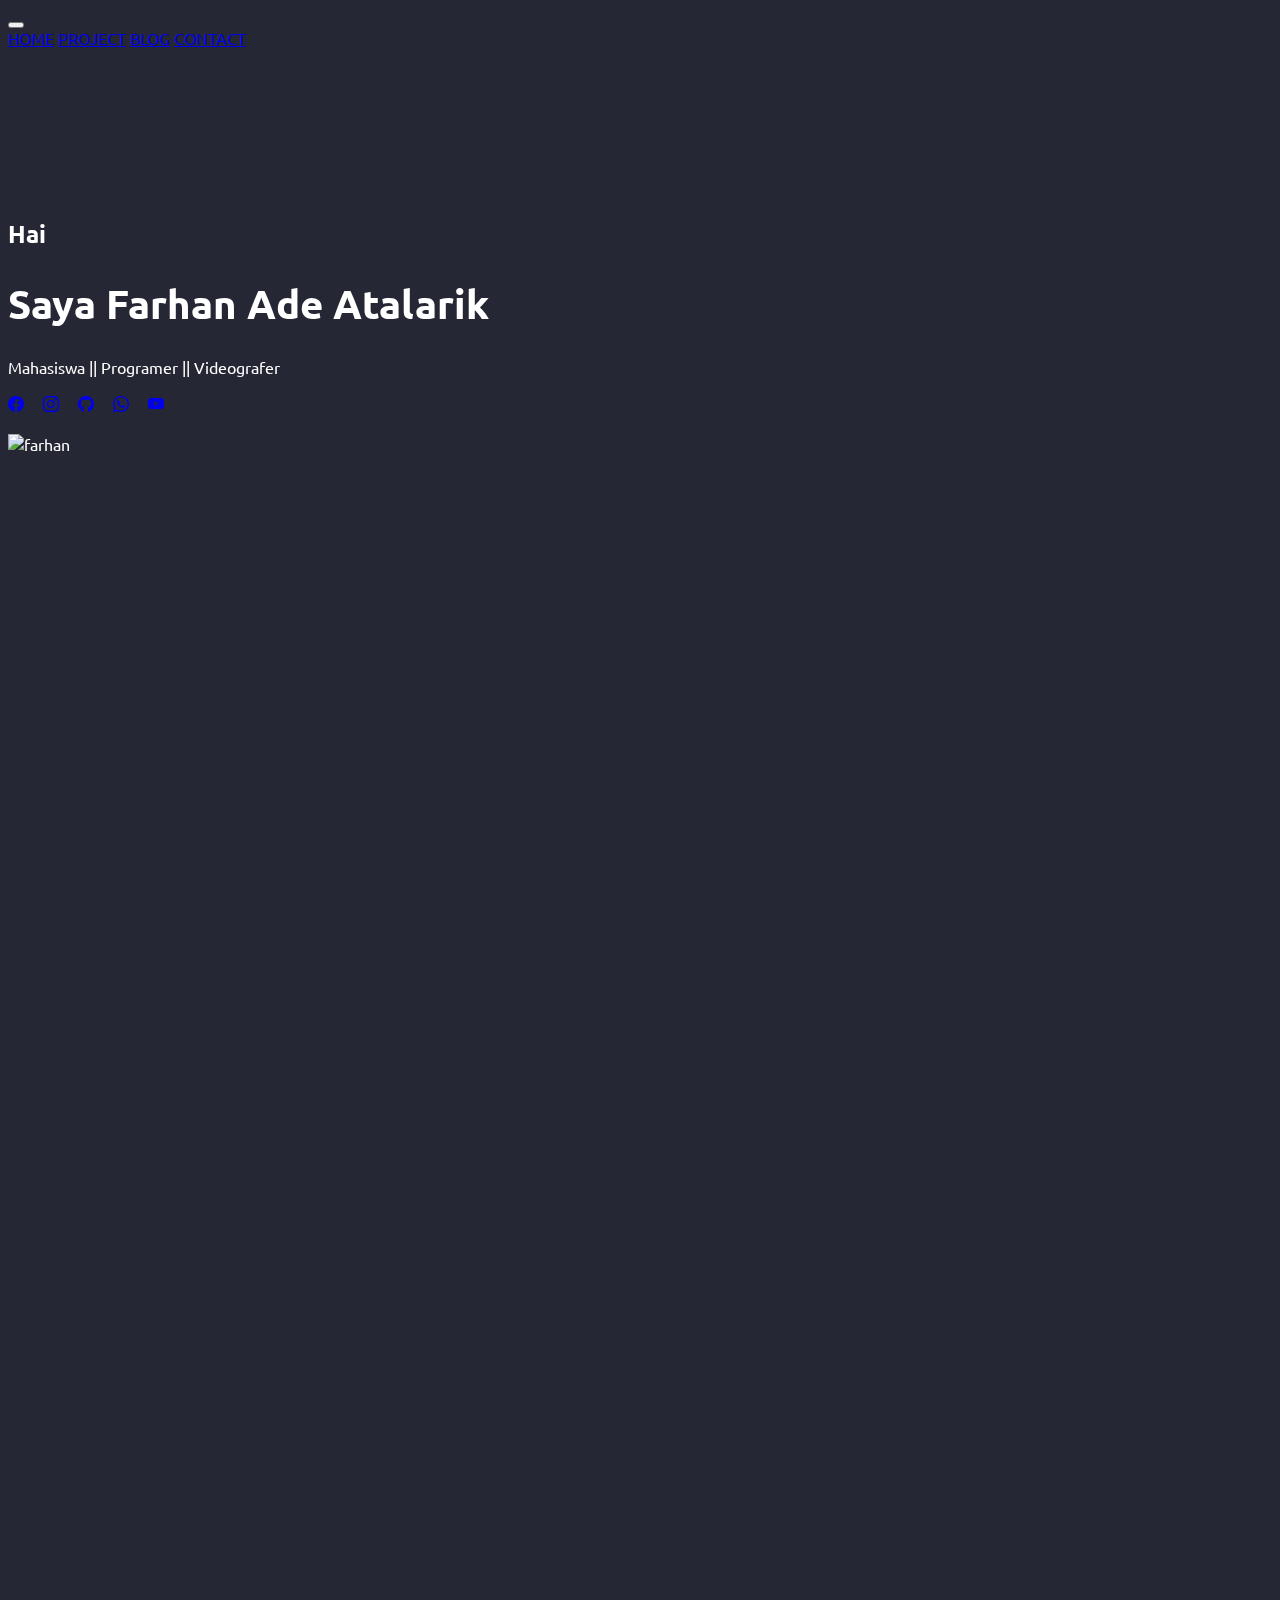
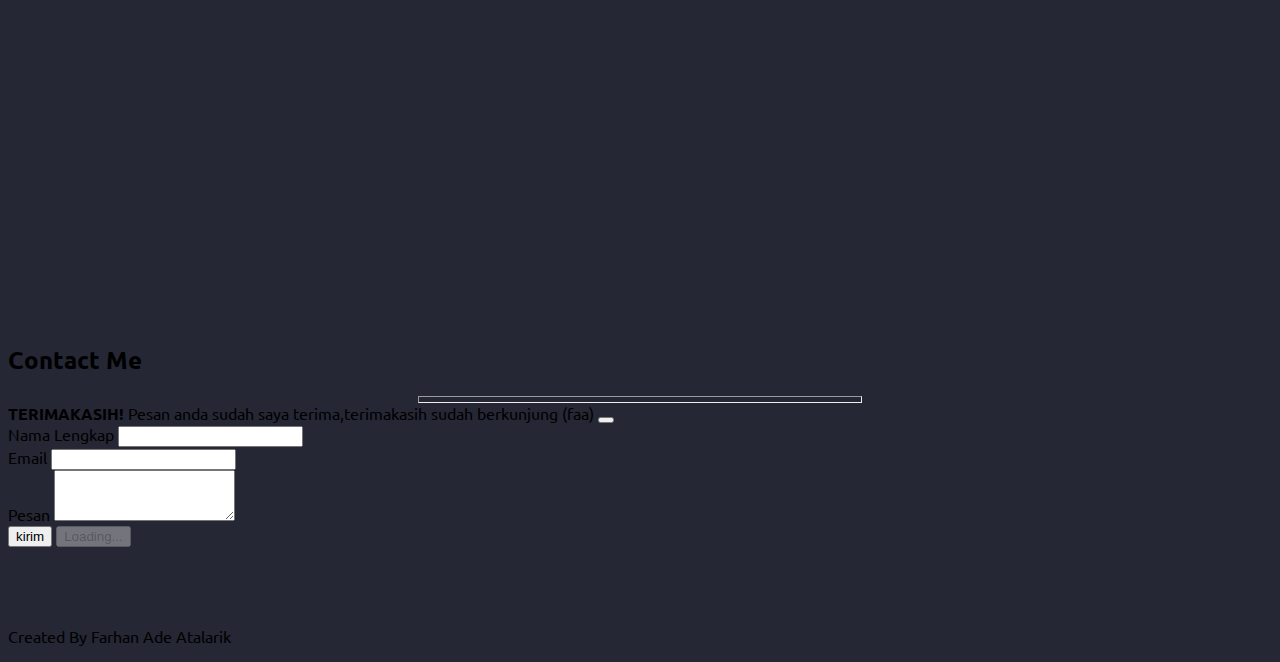
==== commit 7d45f290: "Update index.html" ====
--- a/index.html
+++ b/index.html
@@ -10,6 +10,7 @@
      <link href="https://cdn.jsdelivr.net/npm/bootstrap@5.0.2/dist/css/bootstrap.min.css" rel="stylesheet"
           integrity="sha384-EVSTQN3/azprG1Anm3QDgpJLIm9Nao0Yz1ztcQTwFspd3yD65VohhpuuCOmLASjC" crossorigin="anonymous">
      <link rel="stylesheet" href="https://cdn.jsdelivr.net/npm/bootstrap-icons@1.9.1/font/bootstrap-icons.css">
+     <link rel="stylesheet" href="https://unpkg.com/aos@next/dist/aos.css" />
      <!-- my css -->
      <link rel="stylesheet" href="css/style.css">
      <!-- font -->
@@ -59,29 +60,42 @@
           <div class="container">
                <div class="row post">
                     <div class="col-lg-5 col-md-6 offset-lg-1 my-auto order-1 text-center text-lg-start">
-                         <h2>Hai</h2>
-                         <H1 class="fw-bold">Saya Farhan Ade Atalarik</H1>
-                         <p>Mahasiswa || Programer || Videografer</p>
-
-                         <div class="social-media text-light">
-                              <a class="text-light" href="https://www.facebook.com/farhan1113/"><i
-                                        class="bi bi-facebook"></i></a>
-
-                              <a class="text-light" href="https://www.instagram.com/Farhanadeata"><i
-                                        class="bi bi-instagram"></i></a>
-                              <a class="text-light" href="https://github.com/farhanadeata"><i
-                                        class="bi bi-github"></i></a>
-                              <a class="text-light" href="https://wa.me/083165642820"><i class="bi bi-whatsapp">
-                                   </i></a>
-                              <br>
-                              <a href="#" class="fw-bold text-decoration-none cv">Download
-                                   <span class="warnaaksen">CV</span></a>
-
-                         </div>
+                         <div data-aos="fade-right" data-aos-duration="600">
+                              <h2>Hai</h2>
+                         </div>
+                         <div data-aos="fade-right" data-aos-duration="700">
+                              <H1 class="fw-bold">Saya Farhan Ade Atalarik</H1>
+                         </div>
+                         <div data-aos="fade-right" data-aos-duration="900">
+                              <p>Mahasiswa || Programer || Videografer</p>
+                         </div>
+
+                         <div data-aos="fade" data-aos-duration="1200">
+                              <div class="social-media text-light">
+                                   <a class="text-light" href="https://www.facebook.com/farhan1113/"><i
+                                             class="bi bi-facebook"></i></a>
+
+                                   <a class="text-light" href="https://www.instagram.com/Farhanadeata"><i
+                                             class="bi bi-instagram"></i></a>
+                                   <a class="text-light" href="https://github.com/farhanadeata"><i
+                                             class="bi bi-github"></i></a>
+                                   <a class="text-light" href="https://wa.me/083165642820"><i
+                                             class="bi bi-whatsapp"></i></a>
+                                   <a class="text-light"
+                                        href="https://www.youtube.com/channel/UCru52Wy76kC1uONpeJOIOUQ"><i
+                                             class="bi bi-youtube"></i></a>
+
+
+                              </div>
+                         </div>
+
                     </div>
                     <div class="col- lg-5 col-md-6 order-md-2">
-                         <img src="img/faa.jpg" alt="farhan" width="250"
-                              class="rounded-circle border border-3 float-lg-end mx-auto d-block">
+                         <div data-aos="fade-left" data-aos-duration="600">
+                              <img src="img/faa.jpg" alt="farhan" width="300"
+                                   class="rounded-circle border border-3 float-lg-end mx-auto d-block">
+                         </div>
+
                     </div>
                </div>
           </div>
@@ -89,49 +103,64 @@
      <!-- akhir saya -->
 
      <!-- about -->
-     <section id="about">
-          <div class="container-fluid">
-               <div class="container">
-                    <div class="row justify-content-center">
-                         <div class="col-10">
-                              <h1 class="text-center fw-bold">About Me</h1>
-                              <hr>
-                         </div>
-                         <div class="col-10">
-                              <p class="text-center warnaaksen">Dream Big Work Hard Play Hard And Make It Happen</p>
-                              <p class="text-center text-light">Hai saya Farhan Ade Atalarik saya lahir di Baturaja Pada
-                                   27
-                                   Agustus 2003, rumah saya
-                                   di Jl.Kol.Wahab Sarobu,Saya Mahasiswa di Universitas Baturaja.Saya memiliki motivasi
-                                   yang besar Untuk mendapatkan dan mempelajari Sesuatu yang baru,Saya bertanggung jawab
-                                   dan dapat di andalkan dalam hal apapun</p>
-                         </div>
-                    </div>
-               </div>
-          </div>
-     </section>
+     <div data-aos="fade" data-aos-duration="1000" data-aos-delay="100">
+          <section id="about">
+               <div class="container-fluid">
+                    <div class="container">
+                         <div class="row justify-content-center">
+                              <div class="col-10">
+                                   <h2 class="text-center fw-bold">About Me</h2>
+                                   <hr>
+                              </div>
+                              <div class="col-10">
+                                   <p class="text-center warnaaksen">Dream Big Work Hard Play Hard And Make It Happen
+                                   </p>
+                                   <p class="text-center text-light">Hai saya Farhan Ade Atalarik saya lahir di Baturaja
+                                        Pada
+                                        27
+                                        Agustus 2003, rumah saya
+                                        di Jl.Kol.Wahab Sarobu,Saya Mahasiswa di Universitas Baturaja.Saya memiliki
+                                        motivasi
+                                        yang besar Untuk mendapatkan dan mempelajari Sesuatu yang baru,Saya bertanggung
+                                        jawab
+                                        dan dapat di andalkan dalam hal apapun</p>
+                              </div>
+                         </div>
+                    </div>
+               </div>
+          </section>
+     </div>
+
      <!-- akhir about -->
 
      <!-- skill -->
      <section id="skill">
           <div class="container-fluid">
                <div class="container">
-                    <div class="row justify-content-center">
-                         <div class="col-10">
-                              <h1 class="fw-bold text-center">My Skill</h1>
-                              <hr>
-                         </div>
-                         <div class="col-10 text-center mt-3">
-                              <img src="img/word.png" alt="">
-                              <img src="img/exel.png" alt="">
-                              <img src="img/ps.png" alt="">
-                              <img src="img/corel.png" alt="">
-                              <img src="img/html.png" alt="">
-                              <img src="img/css.png" alt="">
-                              <img src="img/py.png" alt="">
-                              <img src="img/Visual_Studio_Code_1.35_icon.svg.png" alt="">
-                         </div>
-                    </div>
+                    <div data-aos="zoom-in" data-aos-duration="1000">
+                         <div class="row justify-content-center">
+                              <div class="col-10">
+                                   <h1 class="fw-bold text-center">My Skill</h1>
+                                   <hr>
+                              </div>
+                              <div class="col-10 text-center mt-3">
+                                   <img src="img/word.png" alt="">
+                                   <img src="img/exel.png" alt="">
+                                   <img src="img/ps.png" alt="">
+                                   <img src="img/corel.png" alt="">
+                                   <img src="img/html.png" alt="">
+                                   <img src="img/css.png" alt="">
+                                   <img src="img/py.png" alt="">
+                                   <img src="img/Visual_Studio_Code_1.35_icon.svg.png" alt="">
+                              </div>
+                              <div class="col-10 text-center mt-3">
+                                   <div data-aos="zoom-in">
+
+                                   </div>
+                              </div>
+                         </div>
+                    </div>
+
                </div>
           </div>
      </section>
@@ -142,14 +171,18 @@
           <div class="container">
                <div class="row justify-content-center">
                     <div class="col-12">
-                         <h1 class="text-center fw-bold">Galery portofolio</h1>
-                         <hr>
-                    </div>
-               </div>
+                         <div data-aos="fade" data-aos-duration="600">
+                              <h2 class="text-center fw-bold text-light">Galery portofolio</h2>
+                              <hr>
+                         </div>
+
+                    </div>
+               </div>
+
                <br>
                <div class="row justify-content-center">
                     <div class="col-md-4 mb-3">
-                         <div class="card bg-dark text-light" data-aos="flip-up" data-aos-duration="2000">
+                         <div class="card bg-dark text-light" data-aos="flip-up" data-aos-duration="500">
                               <img src="img/ai.jpg" class="card-img-top" alt="ai">
                               <div class="card-body">
                                    <h5 class="card-title">Kecerdasan buatan</h5>
@@ -160,7 +193,8 @@
                          </div>
                     </div>
                     <div class="col-md-4 mb-3">
-                         <div class="card bg-dark text-light" data-aos="flip-up" data-aos-duration="2000">
+                         <div class="card bg-dark text-light" data-aos="flip-up" data-aos-duration="650"
+                              data-aos-delay="200">
                               <img src="img/website.png" class="card-img-top" alt="website admin">
                               <div class="card-body">
                                    <h5 class="card-title">Sistem Admin Mahasiswa</h5>
@@ -170,7 +204,8 @@
                          </div>
                     </div>
                     <div class="col-md-4 mb-3">
-                         <div class="card bg-dark text-light" data-aos="flip-up" data-aos-duration="2000">
+                         <div class="card bg-dark text-light" data-aos="flip-up" data-aos-duration="750"
+                              data-aos-delay="300">
                               <img src="img/scribleart.png" class="card-img-top" alt="">
                               <div class="card-body">
                                    <h5 class="card-title">Scrible Art</h5>
@@ -180,7 +215,8 @@
                          </div>
                     </div>
                     <div class="col-md-4 mb-3">
-                         <div class="card bg-dark text-light" data-aos="flip-up" data-aos-duration="2000">
+                         <div class="card bg-dark text-light" data-aos="flip-up" data-aos-duration="850"
+                              data-aos-delay="400">
                               <img src="img/proyek.png" class="card-img-top" alt="scribleart">
                               <div class="card-body">
                                    <h5 class="card-title">website data siswa sederhana</h5>
@@ -266,6 +302,11 @@
      <!-- Option 1: Bootstrap Bundle with Popper -->
      <script src="https://cdn.jsdelivr.net/npm/bootstrap@5.0.2/dist/js/bootstrap.bundle.min.js"
           integrity="sha384-MrcW6ZMFYlzcLA8Nl+NtUVF0sA7MsXsP1UyJoMp4YLEuNSfAP+JcXn/tWtIaxVXM" crossorigin="anonymous">
+     </script>
+
+     <script src="https://unpkg.com/aos@next/dist/aos.js"></script>
+     <script>
+          AOS.init();
      </script>
 
 
--- a/css/style.css
+++ b/css/style.css
@@ -6,7 +6,7 @@
 
 body {
      background-color: var(--warnautama);
-     min-height: 900px;
+     min-height: 100px;
      font-family: 'ubuntu', sans-serif;
 }
 
@@ -62,7 +62,7 @@
 }
 
 #about {
-     min-height: 300px;
+     min-height: 10px;
      width: 100%;
      background-color: var(--warnasampingan);
      color: #fff;
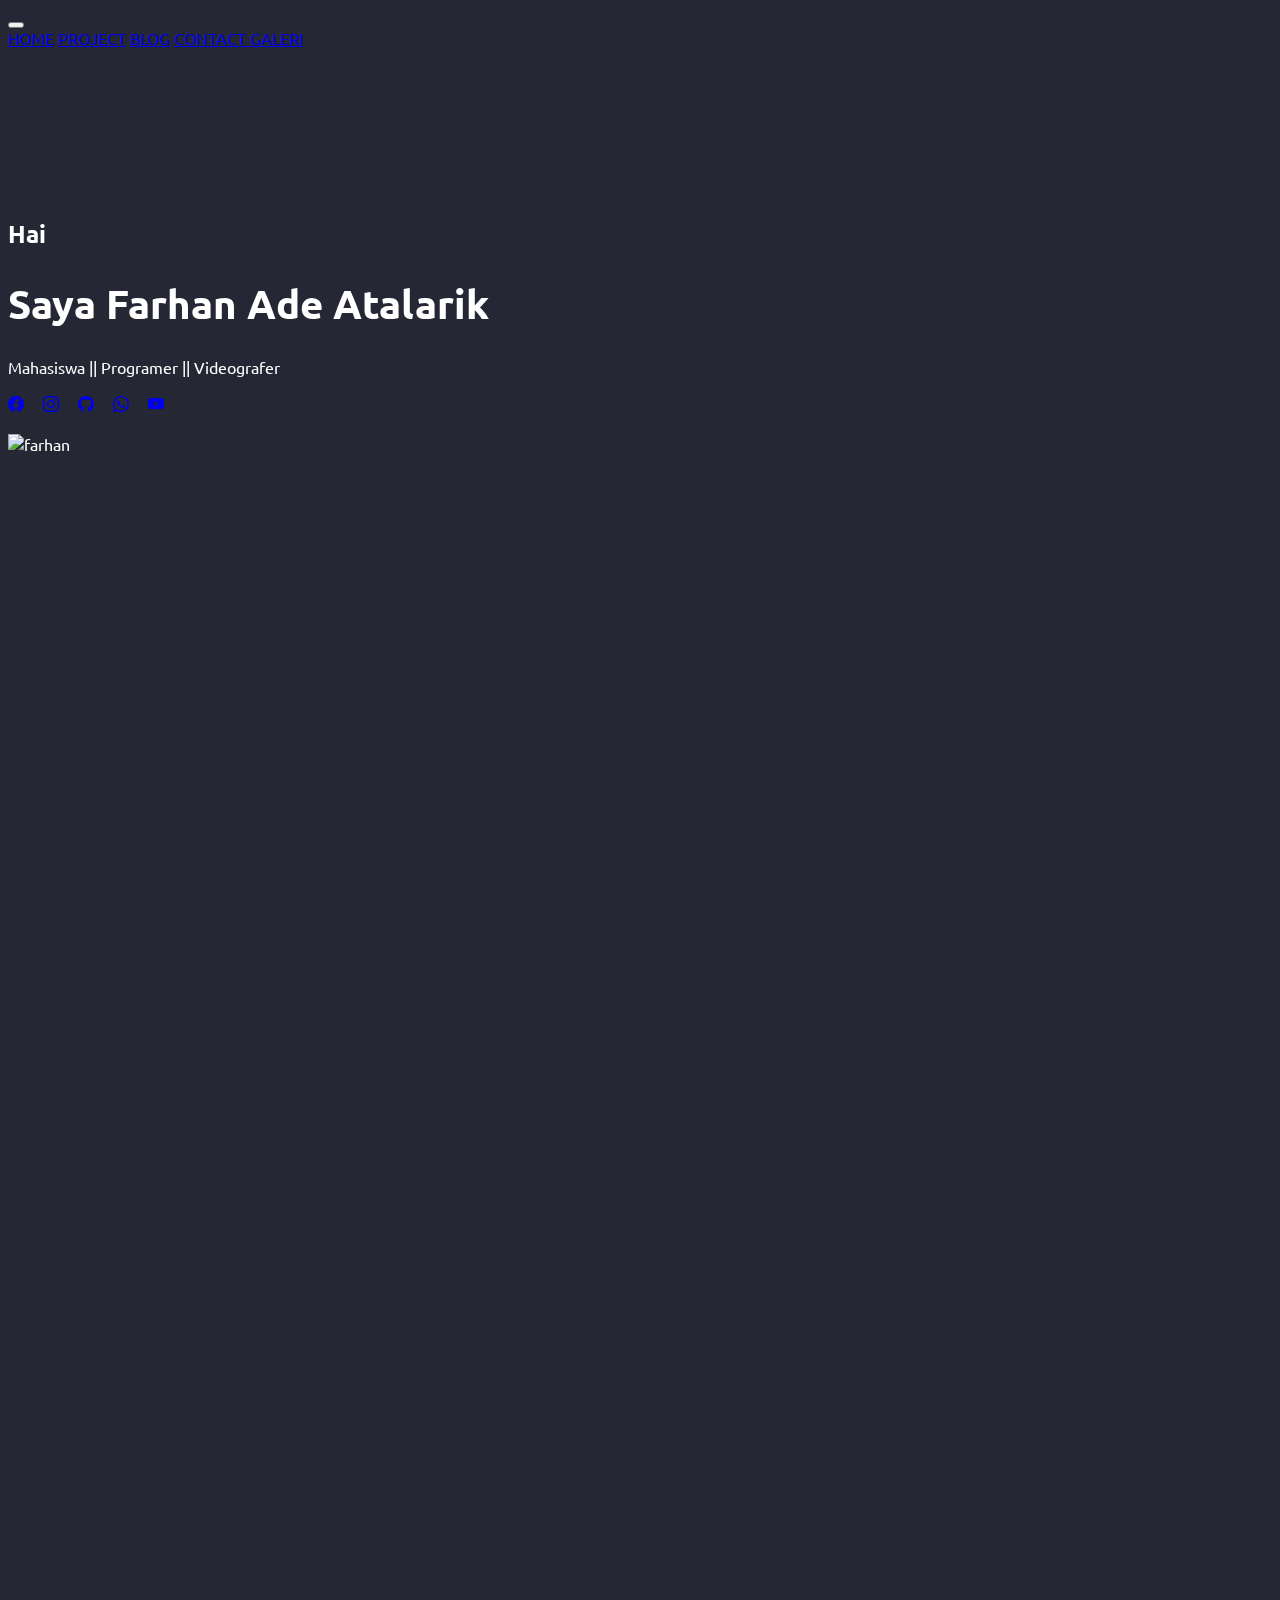
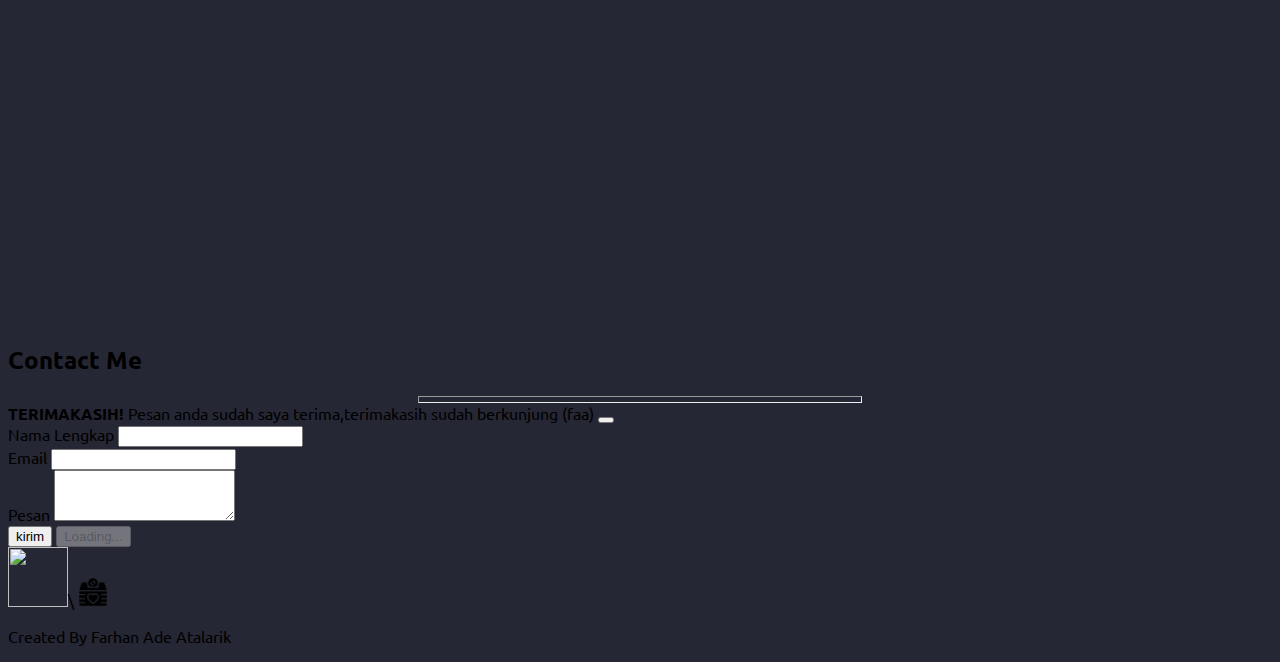
==== commit b0d268ca: "update" ====
--- a/index.html
+++ b/index.html
@@ -43,6 +43,7 @@
                                              <a class="nav-link me-3" href="#portofolio">PROJECT</a>
                                              <a class="nav-link me-3" href="https://farhanadeata.blogspot.com/">BLOG</a>
                                              <a class="nav-link me-3" href="#Contactme">CONTACT </a>
+                                             <a class="nav-link me-3" href="galaery.html">GALERI </a>
                                         </div>
                                    </div>
                               </div>
@@ -282,7 +283,10 @@
           <div class="container">
                <div class="row">
                     <div class="col-12 text-center">
-                         <img src="img/LOGO TERBARU REV-min.PNG" alt="" width="60" height="60" data-aos="flip-left">
+                         <img src="img/LOGO TERBARU REV-min.PNG" alt="" width="60" height="60">\
+                         <a href="https://saweria.co/Farhanadeata"> <img class=""
+                                   src="img/donate_charity_donation_coin_fund_icon_196517.png" alt="" width="30"
+                                   height="30"></a>
                     </div>
                </div>
                <div class="row">
--- a/css/style.css
+++ b/css/style.css
@@ -83,4 +83,20 @@
 #skill img {
      width: 12%;
      margin: 10px;
+}
+
+/* galeri */
+
+#gallery img {
+     max-width: 100%;
+     height: auto;
+}
+
+#geleri container {
+     max-width: 1100px;
+     width: 100%;
+     padding: 40px 35px;
+     margin: 0 auto;
+     box-sizing: border-box;
+
 }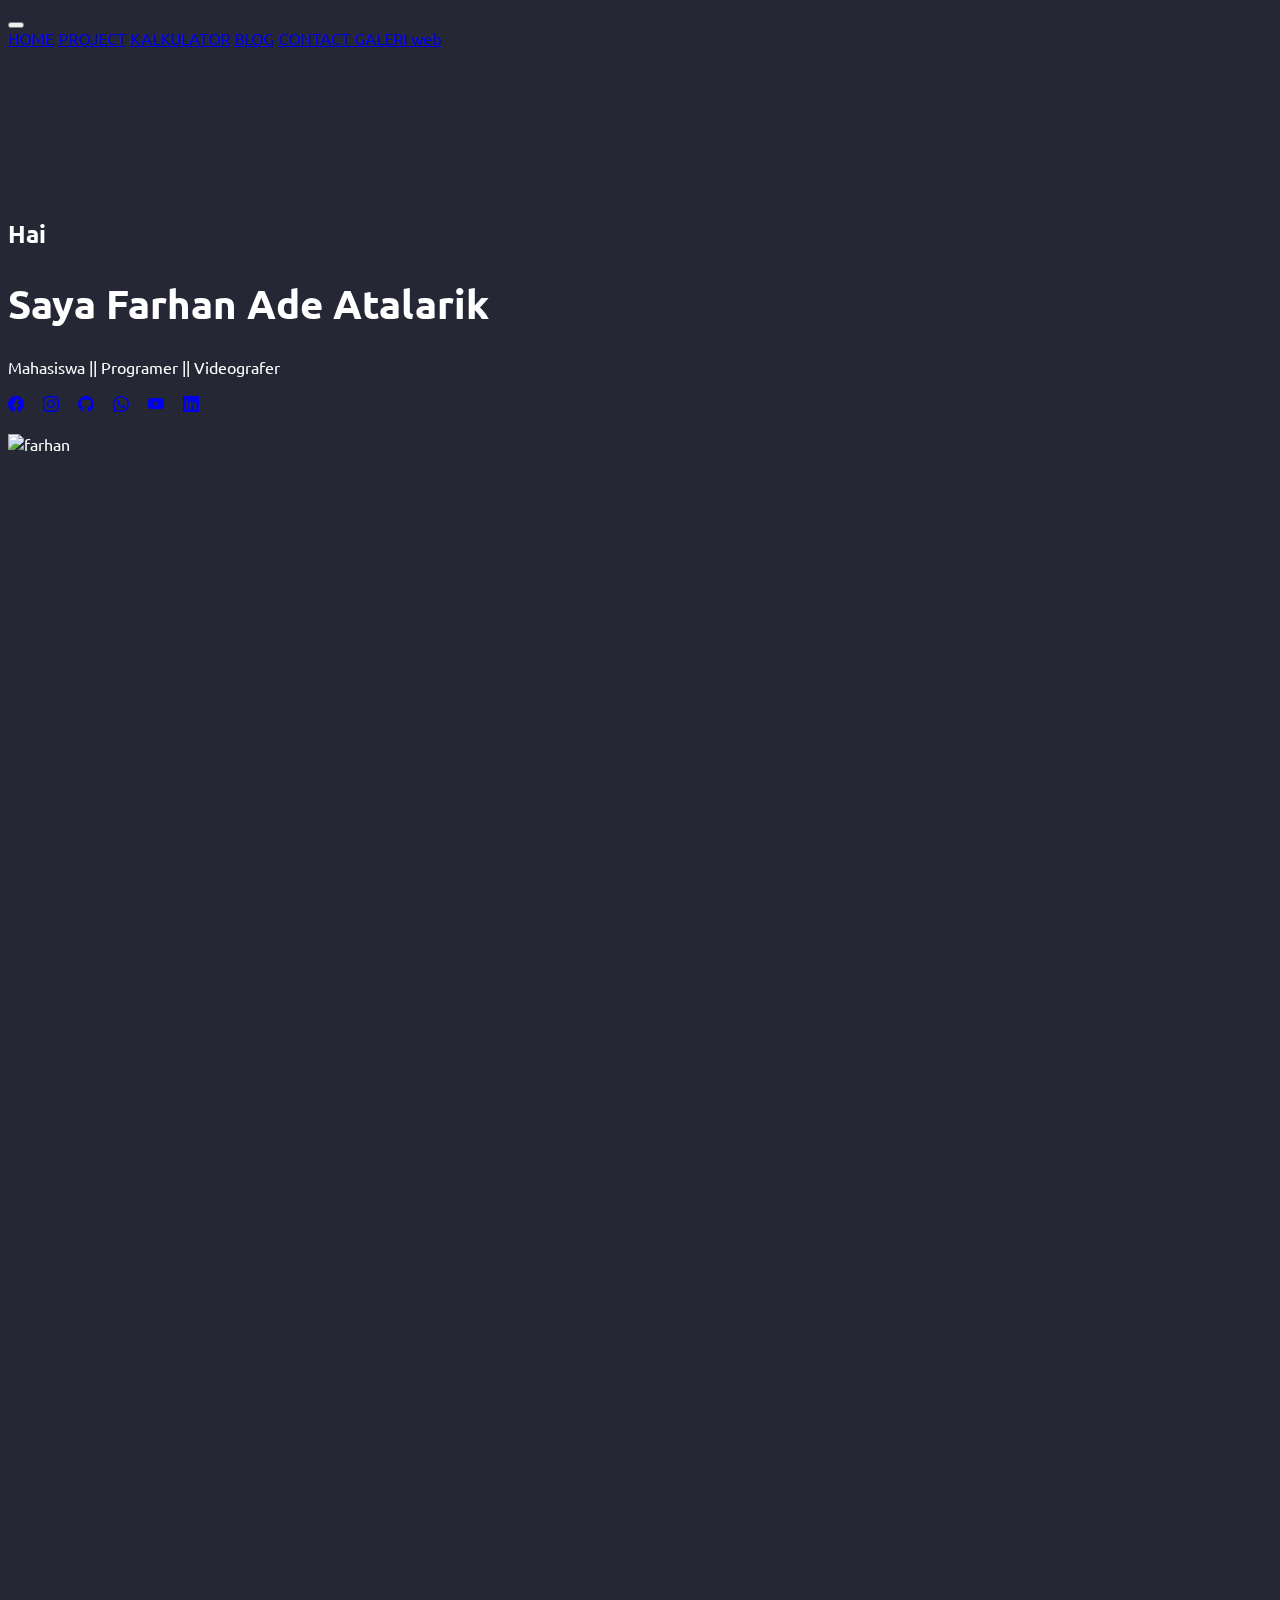
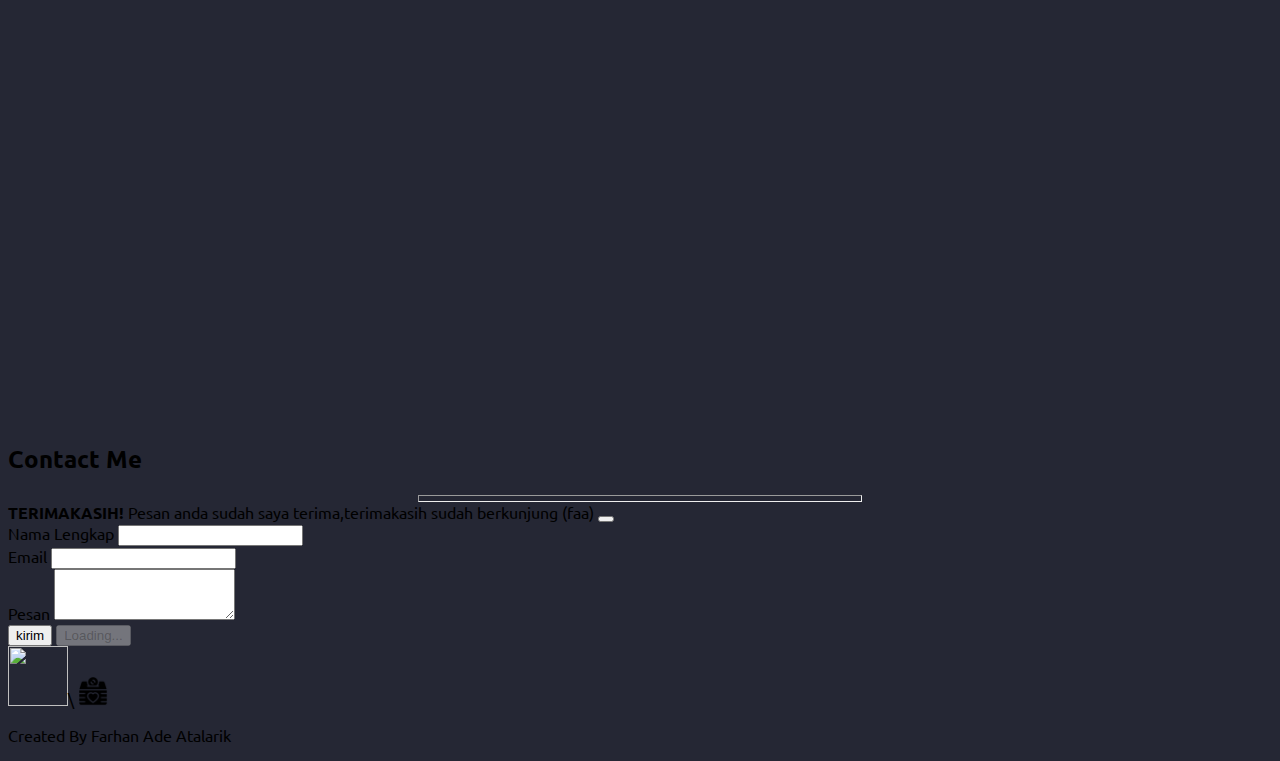
==== commit 2e8389ce: "p" ====
--- a/index.html
+++ b/index.html
@@ -41,9 +41,11 @@
                                         <div class="navbar-nav">
                                              <a class="nav-link me-3" href="#home">HOME</a>
                                              <a class="nav-link me-3" href="#portofolio">PROJECT</a>
+                                             <a class="nav-link me-3" href="#kalkulator">KALKULATOR</a>
                                              <a class="nav-link me-3" href="https://farhanadeata.blogspot.com/">BLOG</a>
                                              <a class="nav-link me-3" href="#Contactme">CONTACT </a>
                                              <a class="nav-link me-3" href="galaery.html">GALERI </a>
+                                             <a class="nav-link me-3" href="farhan.html">web </a>
                                         </div>
                                    </div>
                               </div>
@@ -85,6 +87,9 @@
                                    <a class="text-light"
                                         href="https://www.youtube.com/channel/UCru52Wy76kC1uONpeJOIOUQ"><i
                                              class="bi bi-youtube"></i></a>
+                                   <a class="text-light"
+                                        href="https://www.linkedin.com/in/farhan-ade-atalarik-a6826b24b"><i
+                                             class="bi bi-linkedin"></i></a>
 
 
                               </div>
@@ -230,6 +235,26 @@
                </div>
           </div>
      </section>
+
+     <!-- kalkulator -->
+     <section id="kalkulator">
+          <div class="container">
+               <div class="row justify-content-center">
+                    <div class="col-12">
+                         <div data-aos="fade" data-aos-duration="600">
+                              <h2 class="text-center fw-bold text-light">Kalkulator Biner</h2>
+                              <hr>
+                         </div>
+
+                    </div>
+               </div>
+               </br>
+               <div id="widget_kalkulator_bdh" style="width: 100%;">
+               </div>
+               <script src="https://kalkulator.id/widget/kalkulator_biner.js"></script>
+          </div>
+     </section>
+
      <!-- akhir portofolio -->
 
      <!-- contact me -->
--- a/css/style.css
+++ b/css/style.css
@@ -87,16 +87,15 @@
 
 /* galeri */
 
-#gallery img {
-     max-width: 100%;
-     height: auto;
+.item {
+     transition: .5s ease-in-out;
 }
 
-#geleri container {
-     max-width: 1100px;
-     width: 100%;
-     padding: 40px 35px;
-     margin: 0 auto;
-     box-sizing: border-box;
+.item:hover {
+     filter: brightness(80%);
+}
 
+.item img {
+     border: 1px solid #ff9100;
+     border-radius: 15px;
 }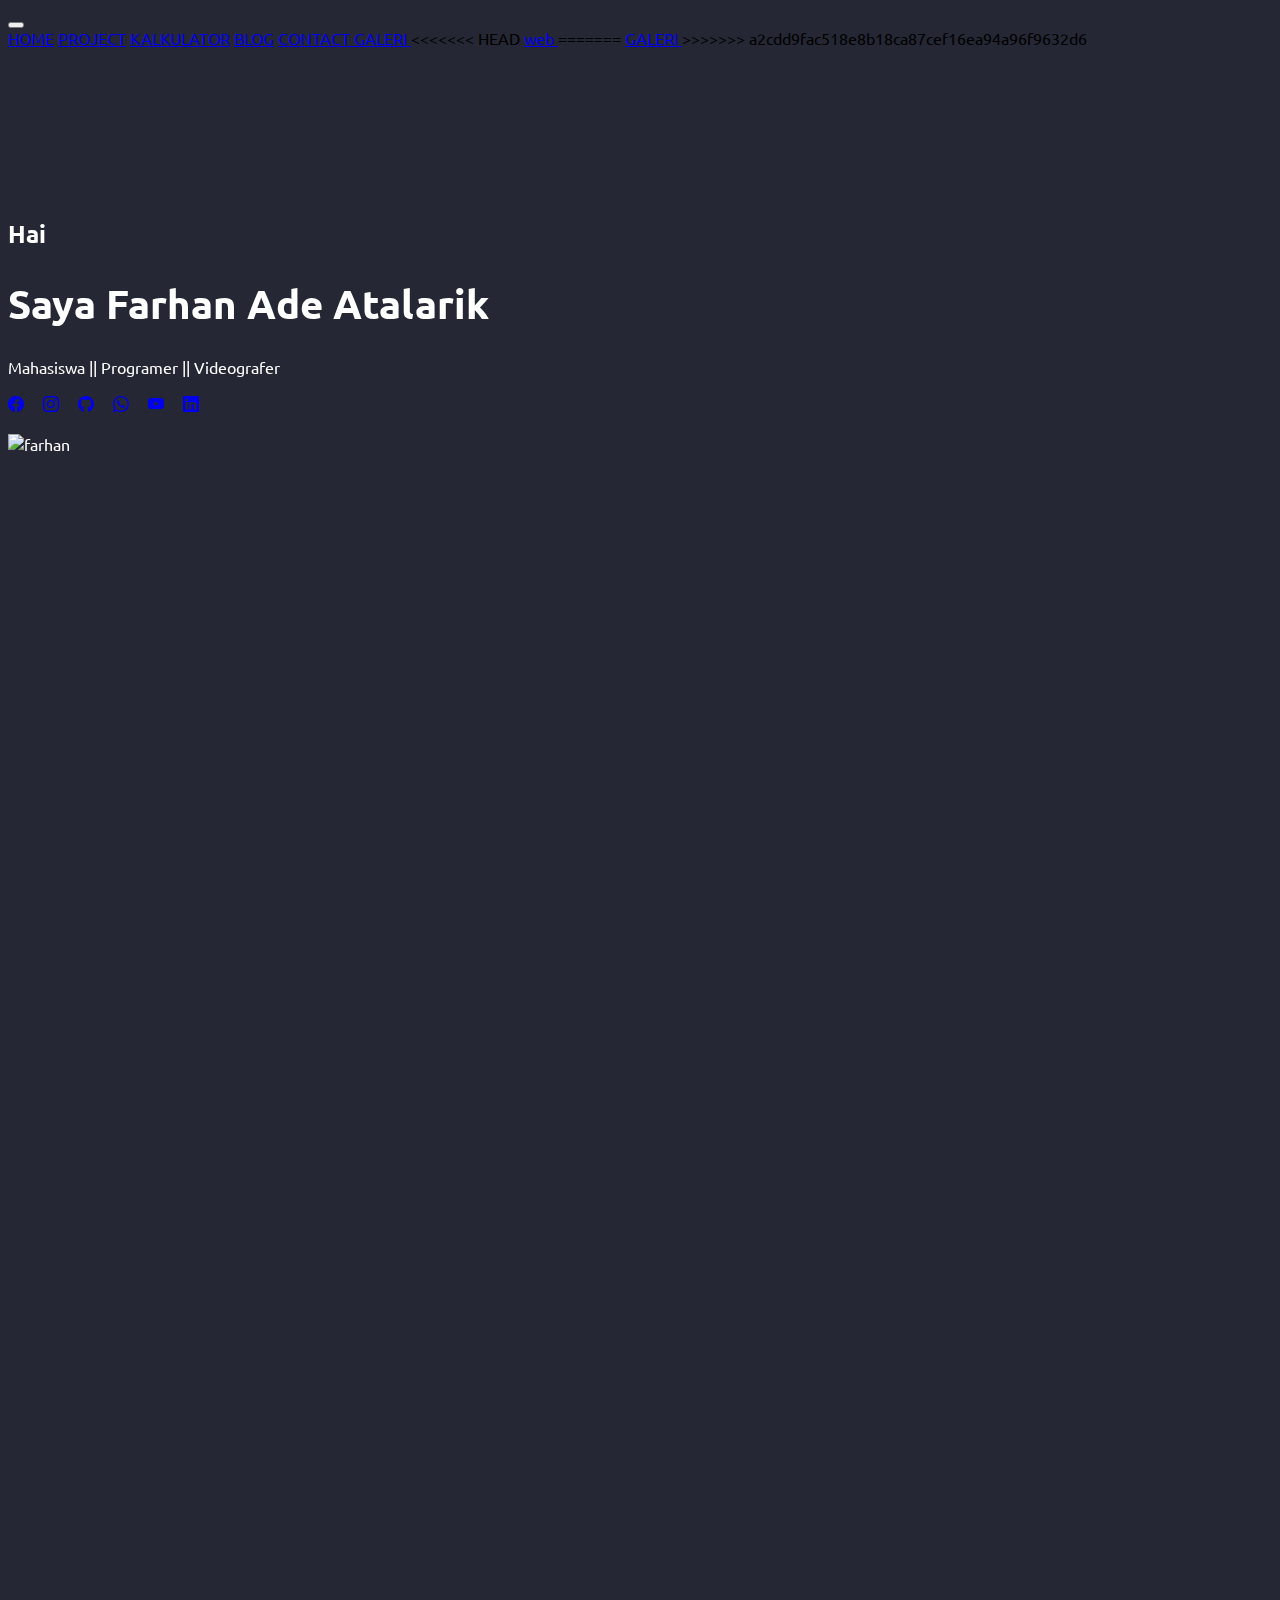
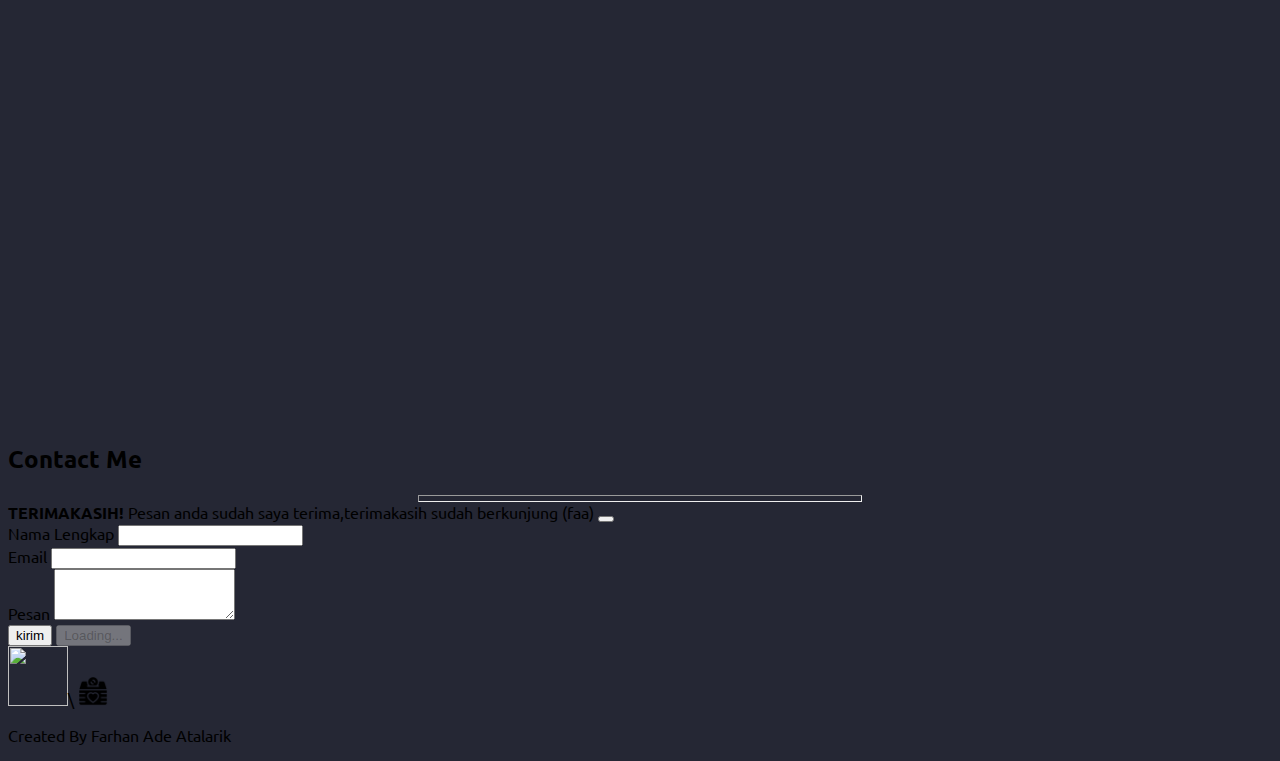
==== commit 0703eb5e: "Merge branch 'main' of https://github.com/farhanadeata/farhanadeata.github.io" ====
--- a/index.html
+++ b/index.html
@@ -45,7 +45,10 @@
                                              <a class="nav-link me-3" href="https://farhanadeata.blogspot.com/">BLOG</a>
                                              <a class="nav-link me-3" href="#Contactme">CONTACT </a>
                                              <a class="nav-link me-3" href="galaery.html">GALERI </a>
-                                             <a class="nav-link me-3" href="farhan.html">web </a>
+                                             <<<<<<< HEAD <a class="nav-link me-3" href="farhan.html">web </a>
+                                                  =======
+                                                  <a class="nav-link me-3" href="file tubes.html">GALERI </a>
+                                                  >>>>>>> a2cdd9fac518e8b18ca87cef16ea94a96f9632d6
                                         </div>
                                    </div>
                               </div>
@@ -369,6 +372,7 @@
                     })
           })
      </script>
+
 </body>
 
 </html>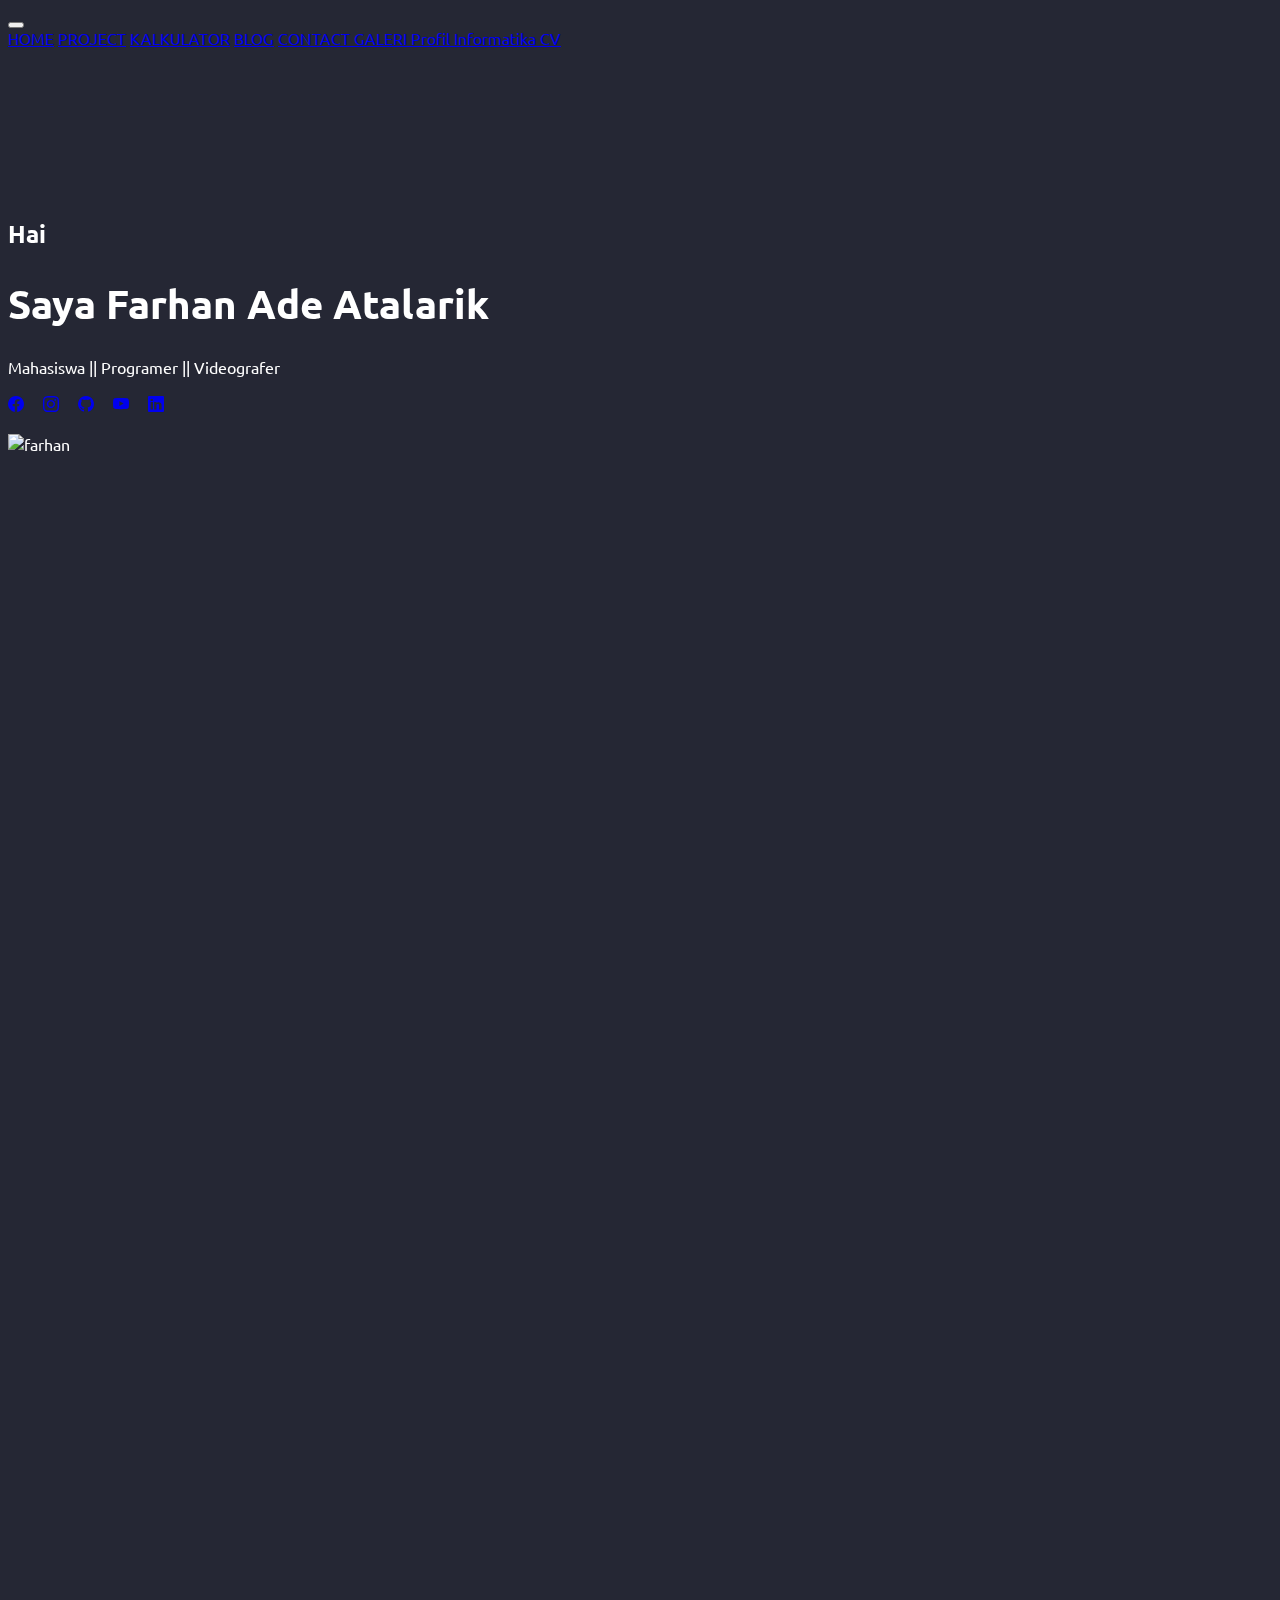
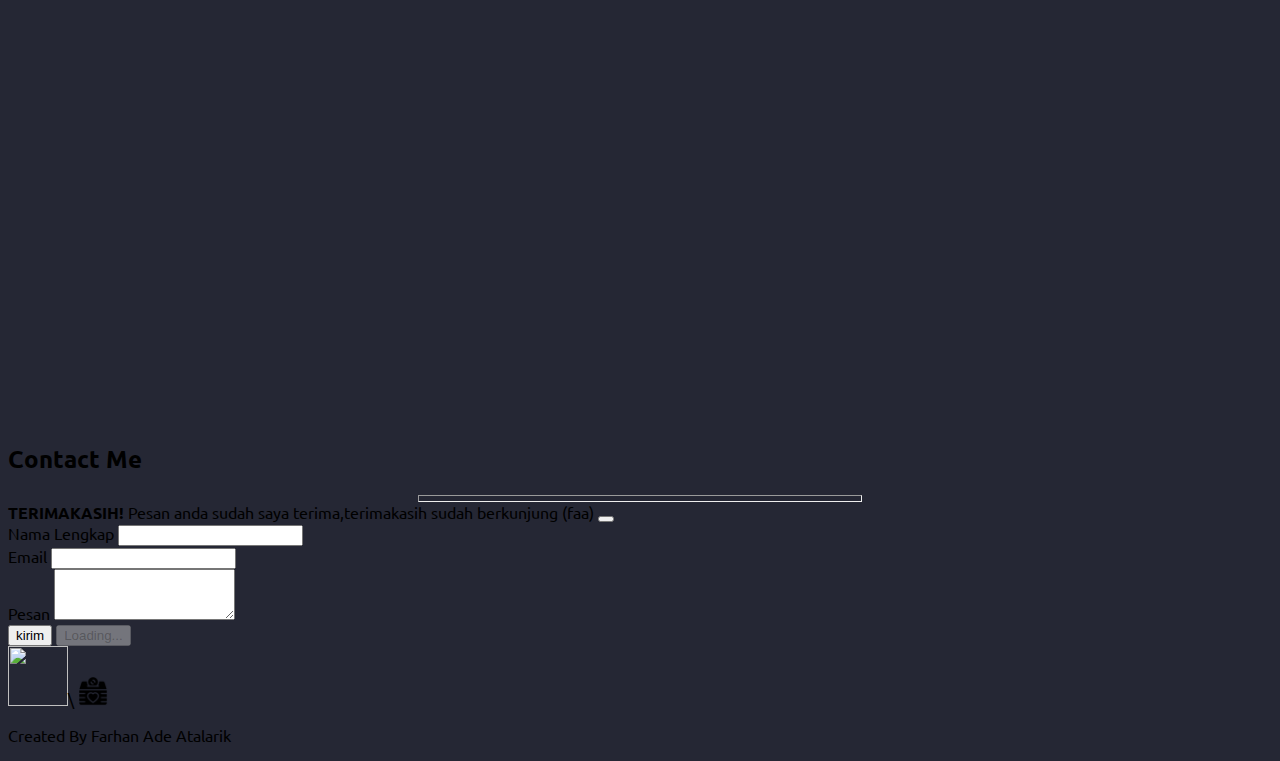
==== commit 91cb122e: "Update index.html" ====
--- a/index.html
+++ b/index.html
@@ -45,10 +45,10 @@
                                              <a class="nav-link me-3" href="https://farhanadeata.blogspot.com/">BLOG</a>
                                              <a class="nav-link me-3" href="#Contactme">CONTACT </a>
                                              <a class="nav-link me-3" href="galaery.html">GALERI </a>
-                                             <<<<<<< HEAD <a class="nav-link me-3" href="farhan.html">web </a>
-                                                  =======
-                                                  <a class="nav-link me-3" href="file tubes.html">GALERI </a>
-                                                  >>>>>>> a2cdd9fac518e8b18ca87cef16ea94a96f9632d6
+                                             <a class="nav-link me-3" href="Profil Informatika.html">Profil Informatika
+                                                  <a class="nav-link me-3" href="cv farhan.html">CV
+                                                  </a>
+
                                         </div>
                                    </div>
                               </div>
@@ -85,8 +85,8 @@
                                              class="bi bi-instagram"></i></a>
                                    <a class="text-light" href="https://github.com/farhanadeata"><i
                                              class="bi bi-github"></i></a>
-                                   <a class="text-light" href="https://wa.me/083165642820"><i
-                                             class="bi bi-whatsapp"></i></a>
+         
+
                                    <a class="text-light"
                                         href="https://www.youtube.com/channel/UCru52Wy76kC1uONpeJOIOUQ"><i
                                              class="bi bi-youtube"></i></a>
@@ -375,4 +375,4 @@
 
 </body>
 
-</html>+</html>
